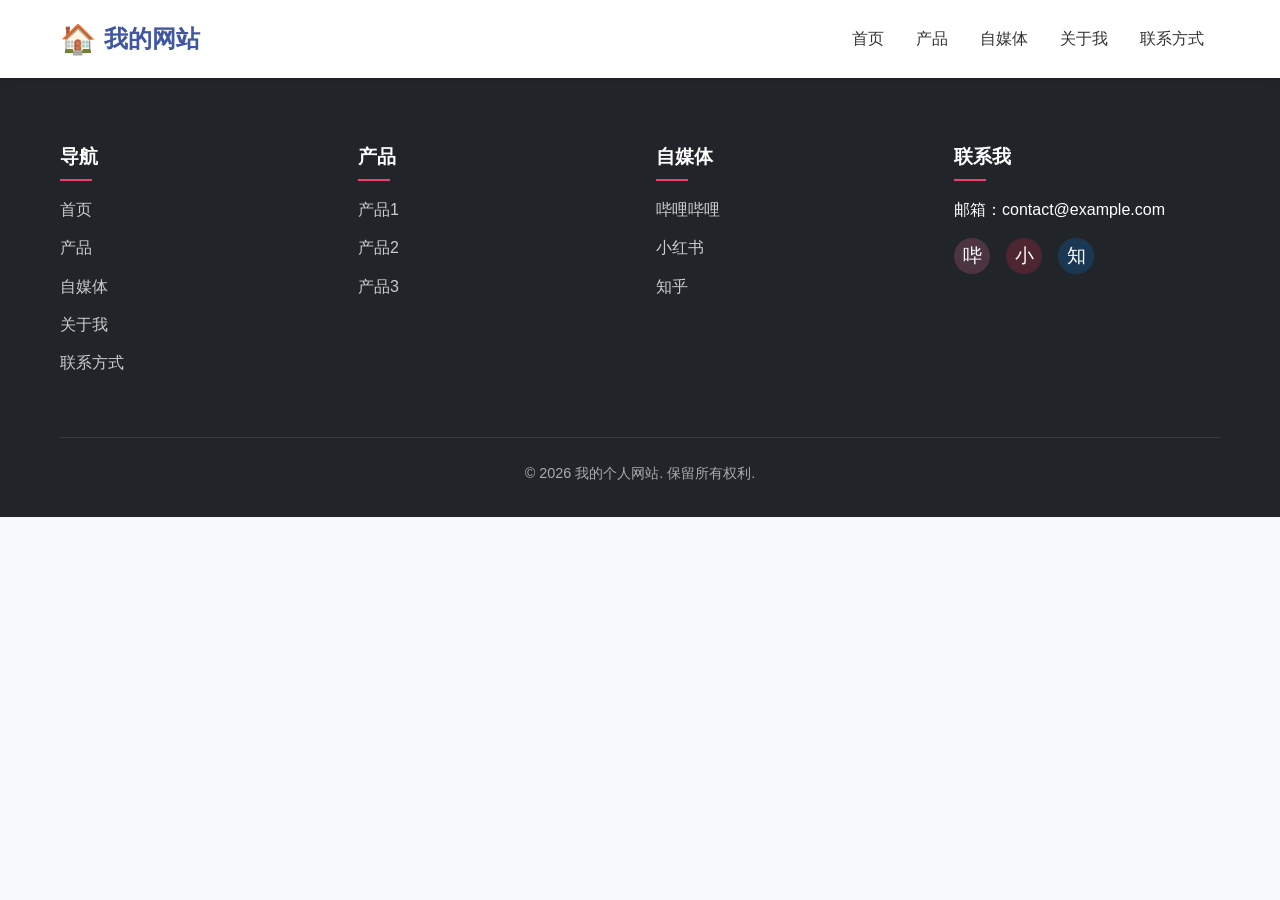
==== index.html @ 8c8548dc "Initial commit" ====
<!DOCTYPE html>
<html lang="zh-CN">
<head>
  <meta charset="UTF-8">
  <meta name="viewport" content="width=device-width, initial-scale=1.0">
  <title>我的个人网站</title>
  <meta name="description" content="展示个人作品与媒体账号的个人网站">
  <link rel="icon" type="image/svg+xml" href="/favicon.svg">
  <script type="module" crossorigin src="/assets/index-e4c74924.js"></script>
  <link rel="stylesheet" href="/assets/index-e1a9f6fd.css">
</head>
<body>
  <div id="root"></div>
  
</body>
</html>
---- assets/index-e1a9f6fd.css ----
:root{--primary-color: #4056A1;--primary-color-dark: #3348a0;--secondary-color: #F13C6E;--secondary-color-dark: #d92e5a;--accent-color: #F18F01;--text-color: #333333;--light-color: #F8F9FA;--dark-color: #212529;--transition: all .3s ease}*{margin:0;padding:0;box-sizing:border-box}body{font-family:-apple-system,BlinkMacSystemFont,PingFang SC,Helvetica Neue,Helvetica,Arial,sans-serif;color:var(--text-color);line-height:1.6;background-color:var(--light-color)}a{text-decoration:none;color:var(--primary-color);transition:var(--transition)}a:hover{color:var(--secondary-color)}.container{max-width:1200px;margin:0 auto;padding:0 20px}.btn{display:inline-block;padding:10px 20px;background-color:var(--primary-color);color:#fff;border:none;border-radius:4px;cursor:pointer;transition:var(--transition)}.btn:hover{background-color:var(--primary-color-dark)}.btn.btn-secondary{background-color:var(--secondary-color)}.btn.btn-secondary:hover{background-color:var(--secondary-color-dark)}.section{padding:80px 0}.section-title{font-size:2.5rem;margin-bottom:40px;text-align:center;color:var(--primary-color)}@media (max-width: 768px){.section{padding:50px 0}.section-title{font-size:2rem}}
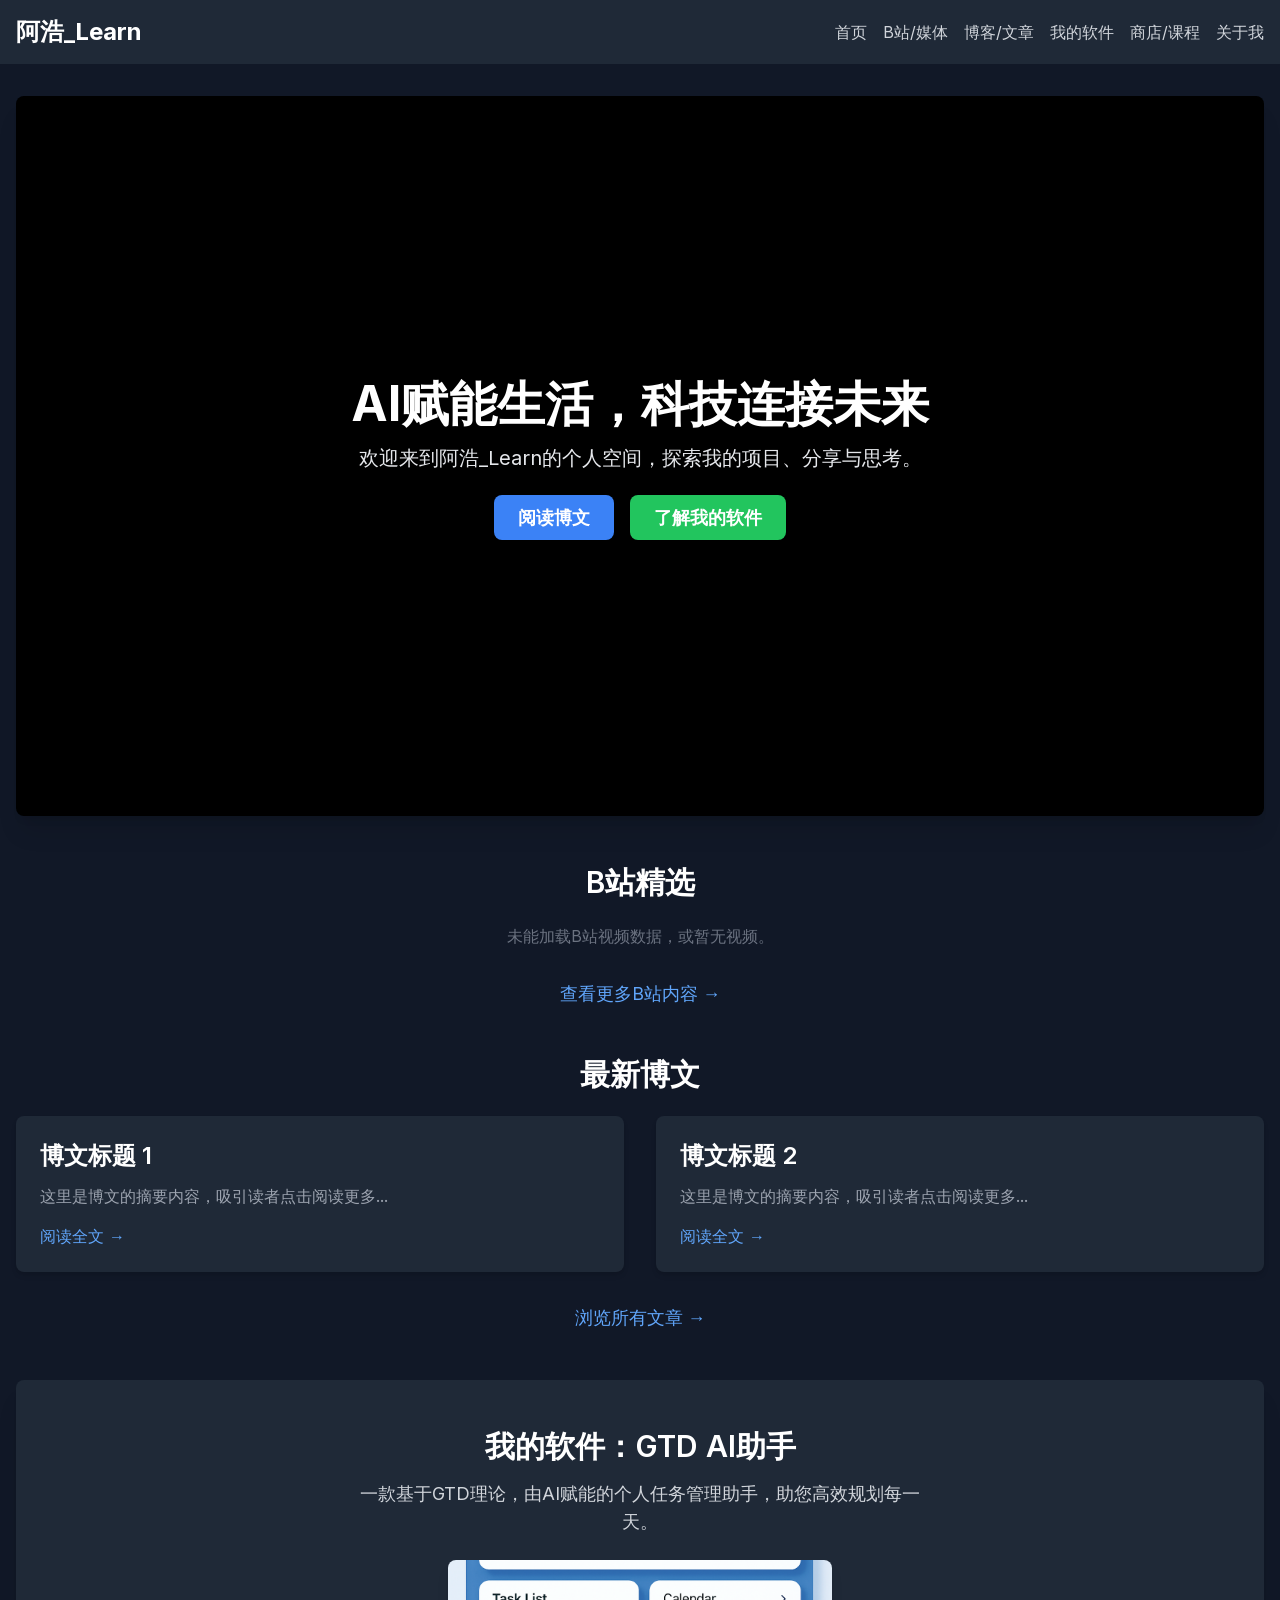
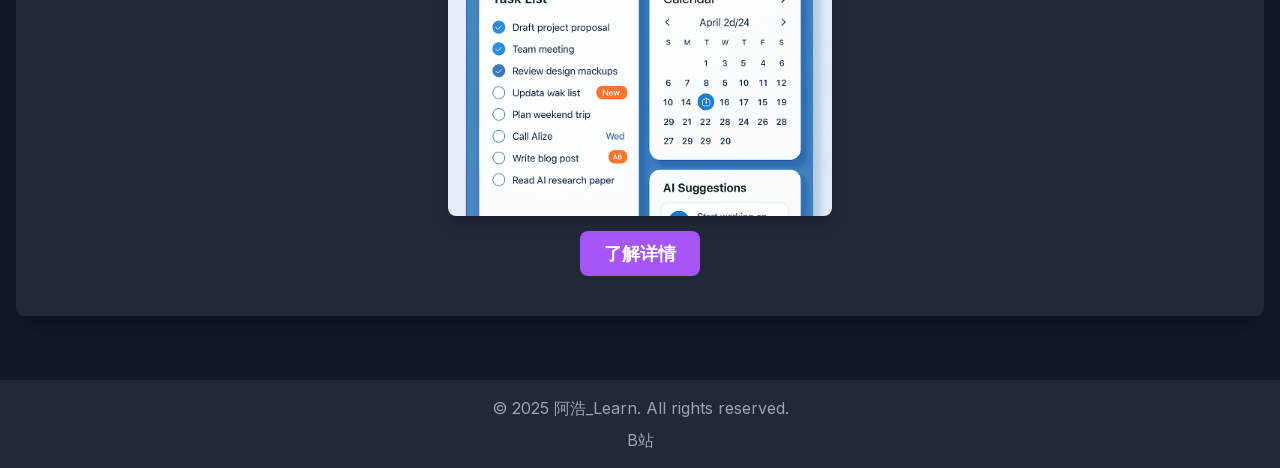
==== commit 6f45ae9e: "Deploy updated personal website - 2025-05-14 01:30:00" ====
--- a/index.html
+++ b/index.html
@@ -1,16 +1 @@
-<!DOCTYPE html>
-<html lang="zh-CN">
-<head>
-  <meta charset="UTF-8">
-  <meta name="viewport" content="width=device-width, initial-scale=1.0">
-  <title>我的个人网站</title>
-  <meta name="description" content="展示个人作品与媒体账号的个人网站">
-  <link rel="icon" type="image/svg+xml" href="/favicon.svg">
-  <script type="module" crossorigin src="/assets/index-e4c74924.js"></script>
-  <link rel="stylesheet" href="/assets/index-e1a9f6fd.css">
-</head>
-<body>
-  <div id="root"></div>
-  
-</body>
-</html> +<!DOCTYPE html><html lang="zh-CN"><head><meta charSet="utf-8"/><meta name="viewport" content="width=device-width, initial-scale=1"/><link rel="preload" href="/_next/static/media/a34f9d1faa5f3315-s.p.woff2" as="font" crossorigin="" type="font/woff2"/><link rel="stylesheet" href="/_next/static/css/b08cdc8dbea40e16.css" data-precedence="next"/><link rel="preload" as="script" fetchPriority="low" href="/_next/static/chunks/webpack-dff0b5a355df2fd5.js"/><script src="/_next/static/chunks/ebe977ba-e4c408354d110c1b.js" async=""></script><script src="/_next/static/chunks/411-0ff63d061404826c.js" async=""></script><script src="/_next/static/chunks/main-app-44965b721586fa62.js" async=""></script><script src="/_next/static/chunks/612-c23a4a11d48ba472.js" async=""></script><script src="/_next/static/chunks/397-1b0a3c09056c58c5.js" async=""></script><script src="/_next/static/chunks/app/page-85545e90edfeb606.js" async=""></script><meta name="next-size-adjust" content=""/><title>阿浩_Learn 的个人网站</title><meta name="description" content="AI赋能生活，科技连接未来"/><link rel="icon" href="/favicon.ico" type="image/x-icon" sizes="16x16"/><script src="/_next/static/chunks/polyfills-42372ed130431b0a.js" noModule=""></script></head><body class="__className_d65c78 bg-gray-900 text-white"><nav class="bg-gray-800 p-4 sticky top-0 z-50"><div class="container mx-auto flex justify-between items-center"><a class="text-2xl font-bold text-white" href="/">阿浩_Learn</a><div class="space-x-4"><a class="text-gray-300 hover:text-white" href="/">首页</a><a class="text-gray-300 hover:text-white" href="/bilibili">B站/媒体</a><a class="text-gray-300 hover:text-white" href="/blog">博客/文章</a><a class="text-gray-300 hover:text-white" href="/software">我的软件</a><a class="text-gray-300 hover:text-white" href="/store">商店/课程</a><a class="text-gray-300 hover:text-white" href="/about">关于我</a></div></div></nav><main class="min-h-screen"><div class="container mx-auto px-4 py-8"><section class="relative h-[60vh] md:h-[80vh] flex items-center justify-center text-center bg-black rounded-lg shadow-xl mb-12 overflow-hidden"><video autoPlay="" loop="" muted="" playsInline="" class="absolute z-0 w-auto min-w-full min-h-full max-w-none opacity-50"><source src="/videos/hero-video.mp4" type="video/mp4"/>Your browser does not support the video tag.</video><div class="relative z-10 p-8"><h1 class="text-5xl font-bold mb-4 text-white">AI赋能生活，科技连接未来</h1><p class="text-xl text-gray-200 mb-8">欢迎来到阿浩_Learn的个人空间，探索我的项目、分享与思考。</p><div class="space-x-4"><a class="bg-blue-500 hover:bg-blue-600 text-white font-bold py-3 px-6 rounded-lg text-lg" href="/blog">阅读博文</a><a class="bg-green-500 hover:bg-green-600 text-white font-bold py-3 px-6 rounded-lg text-lg" href="/software">了解我的软件</a></div></div></section><section class="mb-12"><h2 class="text-3xl font-semibold mb-6 text-center">B站精选</h2><p class="text-center text-gray-500">未能加载B站视频数据，或暂无视频。</p><div class="text-center mt-8"><a class="text-lg text-blue-400 hover:text-blue-300" href="/bilibili">查看更多B站内容 →</a></div></section><section class="mb-12"><h2 class="text-3xl font-semibold mb-6 text-center">最新博文</h2><div class="grid grid-cols-1 md:grid-cols-2 gap-8"><div class="bg-gray-800 p-6 rounded-lg shadow-md"><h3 class="text-2xl font-semibold mb-3">博文标题 <!-- -->1</h3><p class="text-gray-400 mb-4">这里是博文的摘要内容，吸引读者点击阅读更多...</p><a class="text-blue-400 hover:text-blue-300" href="#">阅读全文 →</a></div><div class="bg-gray-800 p-6 rounded-lg shadow-md"><h3 class="text-2xl font-semibold mb-3">博文标题 <!-- -->2</h3><p class="text-gray-400 mb-4">这里是博文的摘要内容，吸引读者点击阅读更多...</p><a class="text-blue-400 hover:text-blue-300" href="#">阅读全文 →</a></div></div><div class="text-center mt-8"><a class="text-lg text-blue-400 hover:text-blue-300" href="/blog">浏览所有文章 →</a></div></section><section class="py-12 bg-gray-800 rounded-lg shadow-xl"><div class="container mx-auto px-4 text-center"><h2 class="text-3xl font-semibold mb-4">我的软件：GTD AI助手</h2><p class="text-lg text-gray-300 mb-6 max-w-xl mx-auto">一款基于GTD理论，由AI赋能的个人任务管理助手，助您高效规划每一天。</p><div class="w-full max-w-sm mx-auto h-64 relative rounded-lg overflow-hidden mb-6 shadow-lg"><img alt="GTD AI 助手 UI概念图" loading="lazy" decoding="async" data-nimg="fill" style="position:absolute;height:100%;width:100%;left:0;top:0;right:0;bottom:0;object-fit:cover;color:transparent" src="/images/software/gtd-ai-ui-concept.png"/></div><a class="bg-purple-500 hover:bg-purple-600 text-white font-bold py-3 px-6 rounded-lg text-lg" href="/software">了解详情</a></div></section></div></main><footer class="bg-gray-800 p-4 mt-8"><div class="container mx-auto text-center text-gray-400"><p>© <!-- -->2025<!-- --> 阿浩_Learn. All rights reserved.</p><p class="mt-2"><a href="https://space.bilibili.com/24543451" target="_blank" rel="noopener noreferrer" class="hover:text-white">B站</a></p></div></footer><script src="/_next/static/chunks/webpack-dff0b5a355df2fd5.js" async=""></script><script>(self.__next_f=self.__next_f||[]).push([0])</script><script>self.__next_f.push([1,"1:\"$Sreact.fragment\"\n2:I[4612,[\"612\",\"static/chunks/612-c23a4a11d48ba472.js\",\"397\",\"static/chunks/397-1b0a3c09056c58c5.js\",\"974\",\"static/chunks/app/page-85545e90edfeb606.js\"],\"\"]\n3:I[9729,[],\"\"]\n4:I[9829,[],\"\"]\n6:I[5358,[],\"OutletBoundary\"]\n8:I[5358,[],\"MetadataBoundary\"]\na:I[5358,[],\"ViewportBoundary\"]\nc:I[672,[],\"\"]\n:HL[\"/_next/static/media/a34f9d1faa5f3315-s.p.woff2\",\"font\",{\"crossOrigin\":\"\",\"type\":\"font/woff2\"}]\n:HL[\"/_next/static/css/b08cdc8dbea40e16.css\",\"style\"]\n"])</script><script>self.__next_f.push([1,"0:{\"P\":null,\"b\":\"TVpWMwFgQQCjz7j8eUDj5\",\"p\":\"\",\"c\":[\"\",\"\"],\"i\":false,\"f\":[[[\"\",{\"children\":[\"__PAGE__\",{}]},\"$undefined\",\"$undefined\",true],[\"\",[\"$\",\"$1\",\"c\",{\"children\":[[[\"$\",\"link\",\"0\",{\"rel\":\"stylesheet\",\"href\":\"/_next/static/css/b08cdc8dbea40e16.css\",\"precedence\":\"next\",\"crossOrigin\":\"$undefined\",\"nonce\":\"$undefined\"}]],[\"$\",\"html\",null,{\"lang\":\"zh-CN\",\"children\":[\"$\",\"body\",null,{\"className\":\"__className_d65c78 bg-gray-900 text-white\",\"children\":[[\"$\",\"nav\",null,{\"className\":\"bg-gray-800 p-4 sticky top-0 z-50\",\"children\":[\"$\",\"div\",null,{\"className\":\"container mx-auto flex justify-between items-center\",\"children\":[[\"$\",\"$L2\",null,{\"href\":\"/\",\"className\":\"text-2xl font-bold text-white\",\"children\":\"阿浩_Learn\"}],[\"$\",\"div\",null,{\"className\":\"space-x-4\",\"children\":[[\"$\",\"$L2\",null,{\"href\":\"/\",\"className\":\"text-gray-300 hover:text-white\",\"children\":\"首页\"}],[\"$\",\"$L2\",null,{\"href\":\"/bilibili\",\"className\":\"text-gray-300 hover:text-white\",\"children\":\"B站/媒体\"}],[\"$\",\"$L2\",null,{\"href\":\"/blog\",\"className\":\"text-gray-300 hover:text-white\",\"children\":\"博客/文章\"}],[\"$\",\"$L2\",null,{\"href\":\"/software\",\"className\":\"text-gray-300 hover:text-white\",\"children\":\"我的软件\"}],[\"$\",\"$L2\",null,{\"href\":\"/store\",\"className\":\"text-gray-300 hover:text-white\",\"children\":\"商店/课程\"}],[\"$\",\"$L2\",null,{\"href\":\"/about\",\"className\":\"text-gray-300 hover:text-white\",\"children\":\"关于我\"}]]}]]}]}],[\"$\",\"main\",null,{\"className\":\"min-h-screen\",\"children\":[\"$\",\"$L3\",null,{\"parallelRouterKey\":\"children\",\"segmentPath\":[\"children\"],\"error\":\"$undefined\",\"errorStyles\":\"$undefined\",\"errorScripts\":\"$undefined\",\"template\":[\"$\",\"$L4\",null,{}],\"templateStyles\":\"$undefined\",\"templateScripts\":\"$undefined\",\"notFound\":[[],[[\"$\",\"title\",null,{\"children\":\"404: This page could not be found.\"}],[\"$\",\"div\",null,{\"style\":{\"fontFamily\":\"system-ui,\\\"Segoe UI\\\",Roboto,Helvetica,Arial,sans-serif,\\\"Apple Color Emoji\\\",\\\"Segoe UI Emoji\\\"\",\"height\":\"100vh\",\"textAlign\":\"center\",\"display\":\"flex\",\"flexDirection\":\"column\",\"alignItems\":\"center\",\"justifyContent\":\"center\"},\"children\":[\"$\",\"div\",null,{\"children\":[[\"$\",\"style\",null,{\"dangerouslySetInnerHTML\":{\"__html\":\"body{color:#000;background:#fff;margin:0}.next-error-h1{border-right:1px solid rgba(0,0,0,.3)}@media (prefers-color-scheme:dark){body{color:#fff;background:#000}.next-error-h1{border-right:1px solid rgba(255,255,255,.3)}}\"}}],[\"$\",\"h1\",null,{\"className\":\"next-error-h1\",\"style\":{\"display\":\"inline-block\",\"margin\":\"0 20px 0 0\",\"padding\":\"0 23px 0 0\",\"fontSize\":24,\"fontWeight\":500,\"verticalAlign\":\"top\",\"lineHeight\":\"49px\"},\"children\":404}],[\"$\",\"div\",null,{\"style\":{\"display\":\"inline-block\"},\"children\":[\"$\",\"h2\",null,{\"style\":{\"fontSize\":14,\"fontWeight\":400,\"lineHeight\":\"49px\",\"margin\":0},\"children\":\"This page could not be found.\"}]}]]}]}]]],\"forbidden\":\"$undefined\",\"unauthorized\":\"$undefined\"}]}],[\"$\",\"footer\",null,{\"className\":\"bg-gray-800 p-4 mt-8\",\"children\":[\"$\",\"div\",null,{\"className\":\"container mx-auto text-center text-gray-400\",\"children\":[[\"$\",\"p\",null,{\"children\":[\"© \",2025,\" 阿浩_Learn. All rights reserved.\"]}],[\"$\",\"p\",null,{\"className\":\"mt-2\",\"children\":[\"$\",\"a\",null,{\"href\":\"https://space.bilibili.com/24543451\",\"target\":\"_blank\",\"rel\":\"noopener noreferrer\",\"className\":\"hover:text-white\",\"children\":\"B站\"}]}]]}]}]]}]}]]}],{\"children\":[\"__PAGE__\",[\"$\",\"$1\",\"c\",{\"children\":[\"$L5\",null,[\"$\",\"$L6\",null,{\"children\":\"$L7\"}]]}],{},null,false]},null,false],[\"$\",\"$1\",\"h\",{\"children\":[null,[\"$\",\"$1\",\"vHArq6VvV_4i2s9Mr7Ov2\",{\"children\":[[\"$\",\"$L8\",null,{\"children\":\"$L9\"}],[\"$\",\"$La\",null,{\"children\":\"$Lb\"}],[\"$\",\"meta\",null,{\"name\":\"next-size-adjust\",\"content\":\"\"}]]}]]}],false]],\"m\":\"$undefined\",\"G\":[\"$c\",\"$undefined\"],\"s\":false,\"S\":true}\n"])</script><script>self.__next_f.push([1,"b:[[\"$\",\"meta\",\"0\",{\"name\":\"viewport\",\"content\":\"width=device-width, initial-scale=1\"}]]\n9:[[\"$\",\"meta\",\"0\",{\"charSet\":\"utf-8\"}],[\"$\",\"title\",\"1\",{\"children\":\"阿浩_Learn 的个人网站\"}],[\"$\",\"meta\",\"2\",{\"name\":\"description\",\"content\":\"AI赋能生活，科技连接未来\"}],[\"$\",\"link\",\"3\",{\"rel\":\"icon\",\"href\":\"/favicon.ico\",\"type\":\"image/x-icon\",\"sizes\":\"16x16\"}]]\n"])</script><script>self.__next_f.push([1,"7:null\n"])</script><script>self.__next_f.push([1,"d:I[3397,[\"612\",\"static/chunks/612-c23a4a11d48ba472.js\",\"397\",\"static/chunks/397-1b0a3c09056c58c5.js\",\"974\",\"static/chunks/app/page-85545e90edfeb606.js\"],\"Image\"]\n"])</script><script>self.__next_f.push([1,"5:[\"$\",\"div\",null,{\"className\":\"container mx-auto px-4 py-8\",\"children\":[[\"$\",\"section\",null,{\"className\":\"relative h-[60vh] md:h-[80vh] flex items-center justify-center text-center bg-black rounded-lg shadow-xl mb-12 overflow-hidden\",\"children\":[[\"$\",\"video\",null,{\"autoPlay\":true,\"loop\":true,\"muted\":true,\"playsInline\":true,\"className\":\"absolute z-0 w-auto min-w-full min-h-full max-w-none opacity-50\",\"children\":[[\"$\",\"source\",null,{\"src\":\"/videos/hero-video.mp4\",\"type\":\"video/mp4\"}],\"Your browser does not support the video tag.\"]}],[\"$\",\"div\",null,{\"className\":\"relative z-10 p-8\",\"children\":[[\"$\",\"h1\",null,{\"className\":\"text-5xl font-bold mb-4 text-white\",\"children\":\"AI赋能生活，科技连接未来\"}],[\"$\",\"p\",null,{\"className\":\"text-xl text-gray-200 mb-8\",\"children\":\"欢迎来到阿浩_Learn的个人空间，探索我的项目、分享与思考。\"}],[\"$\",\"div\",null,{\"className\":\"space-x-4\",\"children\":[[\"$\",\"$L2\",null,{\"href\":\"/blog\",\"className\":\"bg-blue-500 hover:bg-blue-600 text-white font-bold py-3 px-6 rounded-lg text-lg\",\"children\":\"阅读博文\"}],[\"$\",\"$L2\",null,{\"href\":\"/software\",\"className\":\"bg-green-500 hover:bg-green-600 text-white font-bold py-3 px-6 rounded-lg text-lg\",\"children\":\"了解我的软件\"}]]}]]}]]}],[\"$\",\"section\",null,{\"className\":\"mb-12\",\"children\":[[\"$\",\"h2\",null,{\"className\":\"text-3xl font-semibold mb-6 text-center\",\"children\":\"B站精选\"}],[\"$\",\"p\",null,{\"className\":\"text-center text-gray-500\",\"children\":\"未能加载B站视频数据，或暂无视频。\"}],[\"$\",\"div\",null,{\"className\":\"text-center mt-8\",\"children\":[\"$\",\"$L2\",null,{\"href\":\"/bilibili\",\"className\":\"text-lg text-blue-400 hover:text-blue-300\",\"children\":\"查看更多B站内容 →\"}]}]]}],[\"$\",\"section\",null,{\"className\":\"mb-12\",\"children\":[[\"$\",\"h2\",null,{\"className\":\"text-3xl font-semibold mb-6 text-center\",\"children\":\"最新博文\"}],[\"$\",\"div\",null,{\"className\":\"grid grid-cols-1 md:grid-cols-2 gap-8\",\"children\":[[\"$\",\"div\",\"1\",{\"className\":\"bg-gray-800 p-6 rounded-lg shadow-md\",\"children\":[[\"$\",\"h3\",null,{\"className\":\"text-2xl font-semibold mb-3\",\"children\":[\"博文标题 \",1]}],[\"$\",\"p\",null,{\"className\":\"text-gray-400 mb-4\",\"children\":\"这里是博文的摘要内容，吸引读者点击阅读更多...\"}],[\"$\",\"$L2\",null,{\"href\":\"#\",\"className\":\"text-blue-400 hover:text-blue-300\",\"children\":\"阅读全文 →\"}]]}],[\"$\",\"div\",\"2\",{\"className\":\"bg-gray-800 p-6 rounded-lg shadow-md\",\"children\":[[\"$\",\"h3\",null,{\"className\":\"text-2xl font-semibold mb-3\",\"children\":[\"博文标题 \",2]}],[\"$\",\"p\",null,{\"className\":\"text-gray-400 mb-4\",\"children\":\"这里是博文的摘要内容，吸引读者点击阅读更多...\"}],[\"$\",\"$L2\",null,{\"href\":\"#\",\"className\":\"text-blue-400 hover:text-blue-300\",\"children\":\"阅读全文 →\"}]]}]]}],[\"$\",\"div\",null,{\"className\":\"text-center mt-8\",\"children\":[\"$\",\"$L2\",null,{\"href\":\"/blog\",\"className\":\"text-lg text-blue-400 hover:text-blue-300\",\"children\":\"浏览所有文章 →\"}]}]]}],[\"$\",\"section\",null,{\"className\":\"py-12 bg-gray-800 rounded-lg shadow-xl\",\"children\":[\"$\",\"div\",null,{\"className\":\"container mx-auto px-4 text-center\",\"children\":[[\"$\",\"h2\",null,{\"className\":\"text-3xl font-semibold mb-4\",\"children\":\"我的软件：GTD AI助手\"}],[\"$\",\"p\",null,{\"className\":\"text-lg text-gray-300 mb-6 max-w-xl mx-auto\",\"children\":\"一款基于GTD理论，由AI赋能的个人任务管理助手，助您高效规划每一天。\"}],[\"$\",\"div\",null,{\"className\":\"w-full max-w-sm mx-auto h-64 relative rounded-lg overflow-hidden mb-6 shadow-lg\",\"children\":[\"$\",\"$Ld\",null,{\"src\":\"/images/software/gtd-ai-ui-concept.png\",\"alt\":\"GTD AI 助手 UI概念图\",\"layout\":\"fill\",\"objectFit\":\"cover\"}]}],[\"$\",\"$L2\",null,{\"href\":\"/software\",\"className\":\"bg-purple-500 hover:bg-purple-600 text-white font-bold py-3 px-6 rounded-lg text-lg\",\"children\":\"了解详情\"}]]}]}]]}]\n"])</script></body></html>
--- a/_next/static/css/b08cdc8dbea40e16.css
+++ b/_next/static/css/b08cdc8dbea40e16.css
@@ -0,0 +1,3 @@
+@font-face{font-family:Inter;font-style:normal;font-weight:100 900;font-display:swap;src:url(/_next/static/media/55c55f0601d81cf3-s.woff2) format("woff2");unicode-range:u+0460-052f,u+1c80-1c8a,u+20b4,u+2de0-2dff,u+a640-a69f,u+fe2e-fe2f}@font-face{font-family:Inter;font-style:normal;font-weight:100 900;font-display:swap;src:url(/_next/static/media/26a46d62cd723877-s.woff2) format("woff2");unicode-range:u+0301,u+0400-045f,u+0490-0491,u+04b0-04b1,u+2116}@font-face{font-family:Inter;font-style:normal;font-weight:100 900;font-display:swap;src:url(/_next/static/media/97e0cb1ae144a2a9-s.woff2) format("woff2");unicode-range:u+1f??}@font-face{font-family:Inter;font-style:normal;font-weight:100 900;font-display:swap;src:url(/_next/static/media/581909926a08bbc8-s.woff2) format("woff2");unicode-range:u+0370-0377,u+037a-037f,u+0384-038a,u+038c,u+038e-03a1,u+03a3-03ff}@font-face{font-family:Inter;font-style:normal;font-weight:100 900;font-display:swap;src:url(/_next/static/media/df0a9ae256c0569c-s.woff2) format("woff2");unicode-range:u+0102-0103,u+0110-0111,u+0128-0129,u+0168-0169,u+01a0-01a1,u+01af-01b0,u+0300-0301,u+0303-0304,u+0308-0309,u+0323,u+0329,u+1ea0-1ef9,u+20ab}@font-face{font-family:Inter;font-style:normal;font-weight:100 900;font-display:swap;src:url(/_next/static/media/6d93bde91c0c2823-s.woff2) format("woff2");unicode-range:u+0100-02ba,u+02bd-02c5,u+02c7-02cc,u+02ce-02d7,u+02dd-02ff,u+0304,u+0308,u+0329,u+1d00-1dbf,u+1e00-1e9f,u+1ef2-1eff,u+2020,u+20a0-20ab,u+20ad-20c0,u+2113,u+2c60-2c7f,u+a720-a7ff}@font-face{font-family:Inter;font-style:normal;font-weight:100 900;font-display:swap;src:url(/_next/static/media/a34f9d1faa5f3315-s.p.woff2) format("woff2");unicode-range:u+00??,u+0131,u+0152-0153,u+02bb-02bc,u+02c6,u+02da,u+02dc,u+0304,u+0308,u+0329,u+2000-206f,u+20ac,u+2122,u+2191,u+2193,u+2212,u+2215,u+feff,u+fffd}@font-face{font-family:Inter Fallback;src:local("Arial");ascent-override:90.44%;descent-override:22.52%;line-gap-override:0.00%;size-adjust:107.12%}.__className_d65c78{font-family:Inter,Inter Fallback;font-style:normal}*,:after,:before{--tw-border-spacing-x:0;--tw-border-spacing-y:0;--tw-translate-x:0;--tw-translate-y:0;--tw-rotate:0;--tw-skew-x:0;--tw-skew-y:0;--tw-scale-x:1;--tw-scale-y:1;--tw-pan-x: ;--tw-pan-y: ;--tw-pinch-zoom: ;--tw-scroll-snap-strictness:proximity;--tw-gradient-from-position: ;--tw-gradient-via-position: ;--tw-gradient-to-position: ;--tw-ordinal: ;--tw-slashed-zero: ;--tw-numeric-figure: ;--tw-numeric-spacing: ;--tw-numeric-fraction: ;--tw-ring-inset: ;--tw-ring-offset-width:0px;--tw-ring-offset-color:#fff;--tw-ring-color:rgba(59,130,246,.5);--tw-ring-offset-shadow:0 0 #0000;--tw-ring-shadow:0 0 #0000;--tw-shadow:0 0 #0000;--tw-shadow-colored:0 0 #0000;--tw-blur: ;--tw-brightness: ;--tw-contrast: ;--tw-grayscale: ;--tw-hue-rotate: ;--tw-invert: ;--tw-saturate: ;--tw-sepia: ;--tw-drop-shadow: ;--tw-backdrop-blur: ;--tw-backdrop-brightness: ;--tw-backdrop-contrast: ;--tw-backdrop-grayscale: ;--tw-backdrop-hue-rotate: ;--tw-backdrop-invert: ;--tw-backdrop-opacity: ;--tw-backdrop-saturate: ;--tw-backdrop-sepia: ;--tw-contain-size: ;--tw-contain-layout: ;--tw-contain-paint: ;--tw-contain-style: }::backdrop{--tw-border-spacing-x:0;--tw-border-spacing-y:0;--tw-translate-x:0;--tw-translate-y:0;--tw-rotate:0;--tw-skew-x:0;--tw-skew-y:0;--tw-scale-x:1;--tw-scale-y:1;--tw-pan-x: ;--tw-pan-y: ;--tw-pinch-zoom: ;--tw-scroll-snap-strictness:proximity;--tw-gradient-from-position: ;--tw-gradient-via-position: ;--tw-gradient-to-position: ;--tw-ordinal: ;--tw-slashed-zero: ;--tw-numeric-figure: ;--tw-numeric-spacing: ;--tw-numeric-fraction: ;--tw-ring-inset: ;--tw-ring-offset-width:0px;--tw-ring-offset-color:#fff;--tw-ring-color:rgba(59,130,246,.5);--tw-ring-offset-shadow:0 0 #0000;--tw-ring-shadow:0 0 #0000;--tw-shadow:0 0 #0000;--tw-shadow-colored:0 0 #0000;--tw-blur: ;--tw-brightness: ;--tw-contrast: ;--tw-grayscale: ;--tw-hue-rotate: ;--tw-invert: ;--tw-saturate: ;--tw-sepia: ;--tw-drop-shadow: ;--tw-backdrop-blur: ;--tw-backdrop-brightness: ;--tw-backdrop-contrast: ;--tw-backdrop-grayscale: ;--tw-backdrop-hue-rotate: ;--tw-backdrop-invert: ;--tw-backdrop-opacity: ;--tw-backdrop-saturate: ;--tw-backdrop-sepia: ;--tw-contain-size: ;--tw-contain-layout: ;--tw-contain-paint: ;--tw-contain-style: }/*
+! tailwindcss v3.4.17 | MIT License | https://tailwindcss.com
+*/*,:after,:before{box-sizing:border-box;border:0 solid #e5e7eb}:after,:before{--tw-content:""}:host,html{line-height:1.5;-webkit-text-size-adjust:100%;-moz-tab-size:4;tab-size:4;font-family:ui-sans-serif,system-ui,sans-serif,Apple Color Emoji,Segoe UI Emoji,Segoe UI Symbol,Noto Color Emoji;font-feature-settings:normal;font-variation-settings:normal;-webkit-tap-highlight-color:transparent}body{margin:0;line-height:inherit}hr{height:0;color:inherit;border-top-width:1px}abbr:where([title]){text-decoration:underline dotted}h1,h2,h3,h4,h5,h6{font-size:inherit;font-weight:inherit}a{color:inherit;text-decoration:inherit}b,strong{font-weight:bolder}code,kbd,pre,samp{font-family:ui-monospace,SFMono-Regular,Menlo,Monaco,Consolas,Liberation Mono,Courier New,monospace;font-feature-settings:normal;font-variation-settings:normal;font-size:1em}small{font-size:80%}sub,sup{font-size:75%;line-height:0;position:relative;vertical-align:baseline}sub{bottom:-.25em}sup{top:-.5em}table{text-indent:0;border-color:inherit;border-collapse:collapse}button,input,optgroup,select,textarea{font-family:inherit;font-feature-settings:inherit;font-variation-settings:inherit;font-size:100%;font-weight:inherit;line-height:inherit;letter-spacing:inherit;color:inherit;margin:0;padding:0}button,select{text-transform:none}button,input:where([type=button]),input:where([type=reset]),input:where([type=submit]){-webkit-appearance:button;background-color:transparent;background-image:none}:-moz-focusring{outline:auto}:-moz-ui-invalid{box-shadow:none}progress{vertical-align:baseline}::-webkit-inner-spin-button,::-webkit-outer-spin-button{height:auto}[type=search]{-webkit-appearance:textfield;outline-offset:-2px}::-webkit-search-decoration{-webkit-appearance:none}::-webkit-file-upload-button{-webkit-appearance:button;font:inherit}summary{display:list-item}blockquote,dd,dl,figure,h1,h2,h3,h4,h5,h6,hr,p,pre{margin:0}fieldset{margin:0}fieldset,legend{padding:0}menu,ol,ul{list-style:none;margin:0;padding:0}dialog{padding:0}textarea{resize:vertical}input::placeholder,textarea::placeholder{opacity:1;color:#9ca3af}[role=button],button{cursor:pointer}:disabled{cursor:default}audio,canvas,embed,iframe,img,object,svg,video{display:block;vertical-align:middle}img,video{max-width:100%;height:auto}[hidden]:where(:not([hidden=until-found])){display:none}:root{--radius:0.5rem;--sidebar-background:0 0% 98%;--sidebar-foreground:240 5.3% 26.1%;--sidebar-primary:240 5.9% 10%;--sidebar-primary-foreground:0 0% 98%;--sidebar-accent:240 4.8% 95.9%;--sidebar-accent-foreground:240 5.9% 10%;--sidebar-border:220 13% 91%;--sidebar-ring:217.2 91.2% 59.8%;--background:0 0% 100%;--foreground:222.2 84% 4.9%;--card:0 0% 100%;--card-foreground:222.2 84% 4.9%;--popover:0 0% 100%;--popover-foreground:222.2 84% 4.9%;--primary:222.2 47.4% 11.2%;--primary-foreground:210 40% 98%;--secondary:210 40% 96.1%;--secondary-foreground:222.2 47.4% 11.2%;--muted:210 40% 96.1%;--muted-foreground:215.4 16.3% 46.9%;--accent:210 40% 96.1%;--accent-foreground:222.2 47.4% 11.2%;--destructive:0 84.2% 60.2%;--destructive-foreground:210 40% 98%;--border:214.3 31.8% 91.4%;--input:214.3 31.8% 91.4%;--ring:222.2 84% 4.9%;--chart-1:12 76% 61%;--chart-2:173 58% 39%;--chart-3:197 37% 24%;--chart-4:43 74% 66%;--chart-5:27 87% 67%}.dark{--sidebar-background:240 5.9% 10%;--sidebar-foreground:240 4.8% 95.9%;--sidebar-primary:224.3 76.3% 48%;--sidebar-primary-foreground:0 0% 100%;--sidebar-accent:240 3.7% 15.9%;--sidebar-accent-foreground:240 4.8% 95.9%;--sidebar-border:240 3.7% 15.9%;--sidebar-ring:217.2 91.2% 59.8%;--background:222.2 84% 4.9%;--foreground:210 40% 98%;--card:222.2 84% 4.9%;--card-foreground:210 40% 98%;--popover:222.2 84% 4.9%;--popover-foreground:210 40% 98%;--primary:210 40% 98%;--primary-foreground:222.2 47.4% 11.2%;--secondary:217.2 32.6% 17.5%;--secondary-foreground:210 40% 98%;--muted:217.2 32.6% 17.5%;--muted-foreground:215 20.2% 65.1%;--accent:217.2 32.6% 17.5%;--accent-foreground:210 40% 98%;--destructive:0 62.8% 30.6%;--destructive-foreground:210 40% 98%;--border:217.2 32.6% 17.5%;--input:217.2 32.6% 17.5%;--ring:212.7 26.8% 83.9%;--chart-1:220 70% 50%;--chart-2:160 60% 45%;--chart-3:30 80% 55%;--chart-4:280 65% 60%;--chart-5:340 75% 55%}*{border-color:hsl(var(--border))}body{background-color:hsl(var(--background));color:hsl(var(--foreground))}.container{width:100%}@media (min-width:640px){.container{max-width:640px}}@media (min-width:768px){.container{max-width:768px}}@media (min-width:1024px){.container{max-width:1024px}}@media (min-width:1280px){.container{max-width:1280px}}@media (min-width:1536px){.container{max-width:1536px}}.sr-only{position:absolute;width:1px;height:1px;padding:0;margin:-1px;overflow:hidden;clip:rect(0,0,0,0);white-space:nowrap;border-width:0}.pointer-events-none{pointer-events:none}.pointer-events-auto{pointer-events:auto}.visible{visibility:visible}.invisible{visibility:hidden}.fixed{position:fixed}.absolute{position:absolute}.relative{position:relative}.sticky{position:sticky}.inset-0{inset:0}.inset-x-0{left:0;right:0}.inset-y-0{top:0;bottom:0}.-bottom-12{bottom:-3rem}.-left-12{left:-3rem}.-right-12{right:-3rem}.-top-12{top:-3rem}.bottom-0{bottom:0}.left-0{left:0}.left-1{left:.25rem}.left-1\/2{left:50%}.left-2{left:.5rem}.left-\[50\%\]{left:50%}.right-0{right:0}.right-1{right:.25rem}.right-2{right:.5rem}.right-3{right:.75rem}.right-4{right:1rem}.top-0{top:0}.top-1{top:.25rem}.top-1\.5{top:.375rem}.top-1\/2{top:50%}.top-3\.5{top:.875rem}.top-4{top:1rem}.top-\[1px\]{top:1px}.top-\[50\%\]{top:50%}.top-\[60\%\]{top:60%}.top-full{top:100%}.z-0{z-index:0}.z-10{z-index:10}.z-20{z-index:20}.z-50{z-index:50}.z-\[100\]{z-index:100}.z-\[1\]{z-index:1}.-mx-1{margin-left:-.25rem;margin-right:-.25rem}.mx-2{margin-left:.5rem;margin-right:.5rem}.mx-3\.5{margin-left:.875rem;margin-right:.875rem}.mx-auto{margin-left:auto;margin-right:auto}.my-0\.5{margin-top:.125rem;margin-bottom:.125rem}.my-1{margin-top:.25rem;margin-bottom:.25rem}.-ml-4{margin-left:-1rem}.-mt-4{margin-top:-1rem}.mb-1{margin-bottom:.25rem}.mb-10{margin-bottom:2.5rem}.mb-12{margin-bottom:3rem}.mb-16{margin-bottom:4rem}.mb-2{margin-bottom:.5rem}.mb-3{margin-bottom:.75rem}.mb-4{margin-bottom:1rem}.mb-6{margin-bottom:1.5rem}.mb-8{margin-bottom:2rem}.ml-0{margin-left:0}.ml-1{margin-left:.25rem}.ml-auto{margin-left:auto}.mr-2{margin-right:.5rem}.mt-1\.5{margin-top:.375rem}.mt-10{margin-top:2.5rem}.mt-12{margin-top:3rem}.mt-2{margin-top:.5rem}.mt-24{margin-top:6rem}.mt-3{margin-top:.75rem}.mt-4{margin-top:1rem}.mt-8{margin-top:2rem}.mt-auto{margin-top:auto}.block{display:block}.inline-block{display:inline-block}.flex{display:flex}.inline-flex{display:inline-flex}.table{display:table}.grid{display:grid}.hidden{display:none}.aspect-\[16\/9\]{aspect-ratio:16/9}.aspect-\[4\/3\]{aspect-ratio:4/3}.aspect-square{aspect-ratio:1/1}.aspect-video{aspect-ratio:16/9}.size-4{width:1rem;height:1rem}.h-1\.5{height:.375rem}.h-10{height:2.5rem}.h-12{height:3rem}.h-2{height:.5rem}.h-2\.5{height:.625rem}.h-3{height:.75rem}.h-3\.5{height:.875rem}.h-4{height:1rem}.h-48{height:12rem}.h-5{height:1.25rem}.h-64{height:16rem}.h-7{height:1.75rem}.h-8{height:2rem}.h-9{height:2.25rem}.h-\[1px\]{height:1px}.h-\[60vh\]{height:60vh}.h-\[var\(--radix-navigation-menu-viewport-height\)\]{height:var(--radix-navigation-menu-viewport-height)}.h-\[var\(--radix-select-trigger-height\)\]{height:var(--radix-select-trigger-height)}.h-auto{height:auto}.h-full{height:100%}.h-px{height:1px}.h-svh{height:100svh}.max-h-96{max-height:24rem}.max-h-\[300px\]{max-height:300px}.max-h-screen{max-height:100vh}.min-h-0{min-height:0}.min-h-\[60px\]{min-height:60px}.min-h-full{min-height:100%}.min-h-screen{min-height:100vh}.min-h-svh{min-height:100svh}.w-0{width:0}.w-1{width:.25rem}.w-10{width:2.5rem}.w-12{width:3rem}.w-2{width:.5rem}.w-2\.5{width:.625rem}.w-3{width:.75rem}.w-3\.5{width:.875rem}.w-3\/4{width:75%}.w-4{width:1rem}.w-48{width:12rem}.w-5{width:1.25rem}.w-64{width:16rem}.w-7{width:1.75rem}.w-72{width:18rem}.w-8{width:2rem}.w-9{width:2.25rem}.w-\[--sidebar-width\]{width:var(--sidebar-width)}.w-\[100px\]{width:100px}.w-\[1px\]{width:1px}.w-auto{width:auto}.w-full{width:100%}.w-max{width:max-content}.w-px{width:1px}.min-w-0{min-width:0}.min-w-10{min-width:2.5rem}.min-w-5{min-width:1.25rem}.min-w-8{min-width:2rem}.min-w-9{min-width:2.25rem}.min-w-\[12rem\]{min-width:12rem}.min-w-\[8rem\]{min-width:8rem}.min-w-\[var\(--radix-select-trigger-width\)\]{min-width:var(--radix-select-trigger-width)}.min-w-full{min-width:100%}.max-w-2xl{max-width:42rem}.max-w-\[--skeleton-width\]{max-width:var(--skeleton-width)}.max-w-lg{max-width:32rem}.max-w-max{max-width:max-content}.max-w-none{max-width:none}.max-w-sm{max-width:24rem}.max-w-xl{max-width:36rem}.flex-1{flex:1 1 0%}.shrink-0{flex-shrink:0}.flex-grow,.grow{flex-grow:1}.grow-0{flex-grow:0}.basis-full{flex-basis:100%}.caption-bottom{caption-side:bottom}.border-collapse{border-collapse:collapse}.-translate-x-1\/2{--tw-translate-x:-50%}.-translate-x-1\/2,.-translate-x-px{transform:translate(var(--tw-translate-x),var(--tw-translate-y)) rotate(var(--tw-rotate)) skewX(var(--tw-skew-x)) skewY(var(--tw-skew-y)) scaleX(var(--tw-scale-x)) scaleY(var(--tw-scale-y))}.-translate-x-px{--tw-translate-x:-1px}.-translate-y-1\/2{--tw-translate-y:-50%}.-translate-y-1\/2,.translate-x-\[-50\%\]{transform:translate(var(--tw-translate-x),var(--tw-translate-y)) rotate(var(--tw-rotate)) skewX(var(--tw-skew-x)) skewY(var(--tw-skew-y)) scaleX(var(--tw-scale-x)) scaleY(var(--tw-scale-y))}.translate-x-\[-50\%\]{--tw-translate-x:-50%}.translate-x-px{--tw-translate-x:1px}.translate-x-px,.translate-y-\[-50\%\]{transform:translate(var(--tw-translate-x),var(--tw-translate-y)) rotate(var(--tw-rotate)) skewX(var(--tw-skew-x)) skewY(var(--tw-skew-y)) scaleX(var(--tw-scale-x)) scaleY(var(--tw-scale-y))}.translate-y-\[-50\%\]{--tw-translate-y:-50%}.rotate-45{--tw-rotate:45deg}.rotate-45,.rotate-90{transform:translate(var(--tw-translate-x),var(--tw-translate-y)) rotate(var(--tw-rotate)) skewX(var(--tw-skew-x)) skewY(var(--tw-skew-y)) scaleX(var(--tw-scale-x)) scaleY(var(--tw-scale-y))}.rotate-90{--tw-rotate:90deg}.transform{transform:translate(var(--tw-translate-x),var(--tw-translate-y)) rotate(var(--tw-rotate)) skewX(var(--tw-skew-x)) skewY(var(--tw-skew-y)) scaleX(var(--tw-scale-x)) scaleY(var(--tw-scale-y))}@keyframes pulse{50%{opacity:.5}}.animate-pulse{animation:pulse 2s cubic-bezier(.4,0,.6,1) infinite}.cursor-default{cursor:default}.cursor-pointer{cursor:pointer}.touch-none{touch-action:none}.select-none{user-select:none}.list-none{list-style-type:none}.grid-cols-1{grid-template-columns:repeat(1,minmax(0,1fr))}.grid-cols-2{grid-template-columns:repeat(2,minmax(0,1fr))}.flex-row{flex-direction:row}.flex-col{flex-direction:column}.flex-col-reverse{flex-direction:column-reverse}.flex-wrap{flex-wrap:wrap}.items-start{align-items:flex-start}.items-end{align-items:flex-end}.items-center{align-items:center}.items-stretch{align-items:stretch}.justify-center{justify-content:center}.justify-between{justify-content:space-between}.gap-1{gap:.25rem}.gap-1\.5{gap:.375rem}.gap-2{gap:.5rem}.gap-4{gap:1rem}.gap-6{gap:1.5rem}.gap-8{gap:2rem}.-space-x-px>:not([hidden])~:not([hidden]){--tw-space-x-reverse:0;margin-right:calc(-1px * var(--tw-space-x-reverse));margin-left:calc(-1px * calc(1 - var(--tw-space-x-reverse)))}.space-x-1>:not([hidden])~:not([hidden]){--tw-space-x-reverse:0;margin-right:calc(.25rem * var(--tw-space-x-reverse));margin-left:calc(.25rem * calc(1 - var(--tw-space-x-reverse)))}.space-x-2>:not([hidden])~:not([hidden]){--tw-space-x-reverse:0;margin-right:calc(.5rem * var(--tw-space-x-reverse));margin-left:calc(.5rem * calc(1 - var(--tw-space-x-reverse)))}.space-x-4>:not([hidden])~:not([hidden]){--tw-space-x-reverse:0;margin-right:calc(1rem * var(--tw-space-x-reverse));margin-left:calc(1rem * calc(1 - var(--tw-space-x-reverse)))}.space-y-1>:not([hidden])~:not([hidden]){--tw-space-y-reverse:0;margin-top:calc(.25rem * calc(1 - var(--tw-space-y-reverse)));margin-bottom:calc(.25rem * var(--tw-space-y-reverse))}.space-y-1\.5>:not([hidden])~:not([hidden]){--tw-space-y-reverse:0;margin-top:calc(.375rem * calc(1 - var(--tw-space-y-reverse)));margin-bottom:calc(.375rem * var(--tw-space-y-reverse))}.space-y-2>:not([hidden])~:not([hidden]){--tw-space-y-reverse:0;margin-top:calc(.5rem * calc(1 - var(--tw-space-y-reverse)));margin-bottom:calc(.5rem * var(--tw-space-y-reverse))}.space-y-3>:not([hidden])~:not([hidden]){--tw-space-y-reverse:0;margin-top:calc(.75rem * calc(1 - var(--tw-space-y-reverse)));margin-bottom:calc(.75rem * var(--tw-space-y-reverse))}.space-y-4>:not([hidden])~:not([hidden]){--tw-space-y-reverse:0;margin-top:calc(1rem * calc(1 - var(--tw-space-y-reverse)));margin-bottom:calc(1rem * var(--tw-space-y-reverse))}.self-start{align-self:flex-start}.overflow-auto{overflow:auto}.overflow-hidden{overflow:hidden}.overflow-x-auto{overflow-x:auto}.overflow-y-auto{overflow-y:auto}.overflow-x-hidden{overflow-x:hidden}.truncate{overflow:hidden;text-overflow:ellipsis}.truncate,.whitespace-nowrap{white-space:nowrap}.break-words{overflow-wrap:break-word}.rounded{border-radius:.25rem}.rounded-\[2px\]{border-radius:2px}.rounded-\[inherit\]{border-radius:inherit}.rounded-full{border-radius:9999px}.rounded-lg{border-radius:var(--radius)}.rounded-md{border-radius:calc(var(--radius) - 2px)}.rounded-sm{border-radius:calc(var(--radius) - 4px)}.rounded-xl{border-radius:.75rem}.rounded-l-lg{border-top-left-radius:var(--radius);border-bottom-left-radius:var(--radius)}.rounded-r-lg{border-top-right-radius:var(--radius);border-bottom-right-radius:var(--radius)}.rounded-t-\[10px\]{border-top-left-radius:10px;border-top-right-radius:10px}.rounded-tl-sm{border-top-left-radius:calc(var(--radius) - 4px)}.border{border-width:1px}.border-2{border-width:2px}.border-\[1\.5px\]{border-width:1.5px}.border-y{border-top-width:1px}.border-b,.border-y{border-bottom-width:1px}.border-l{border-left-width:1px}.border-r{border-right-width:1px}.border-t{border-top-width:1px}.border-dashed{border-style:dashed}.border-\[--color-border\]{border-color:var(--color-border)}.border-blue-600{--tw-border-opacity:1;border-color:rgb(37 99 235/var(--tw-border-opacity,1))}.border-border\/50{border-color:hsl(var(--border)/.5)}.border-destructive{border-color:hsl(var(--destructive))}.border-destructive\/50{border-color:hsl(var(--destructive)/.5)}.border-gray-600{--tw-border-opacity:1;border-color:rgb(75 85 99/var(--tw-border-opacity,1))}.border-gray-700{--tw-border-opacity:1;border-color:rgb(55 65 81/var(--tw-border-opacity,1))}.border-input{border-color:hsl(var(--input))}.border-primary{border-color:hsl(var(--primary))}.border-primary\/50{border-color:hsl(var(--primary)/.5)}.border-sidebar-border{border-color:hsl(var(--sidebar-border))}.border-transparent{border-color:transparent}.border-l-transparent{border-left-color:transparent}.border-t-transparent{border-top-color:transparent}.bg-\[--color-bg\]{background-color:var(--color-bg)}.bg-accent{background-color:hsl(var(--accent))}.bg-background{background-color:hsl(var(--background))}.bg-black{--tw-bg-opacity:1;background-color:rgb(0 0 0/var(--tw-bg-opacity,1))}.bg-black\/80{background-color:rgba(0,0,0,.8)}.bg-blue-500{--tw-bg-opacity:1;background-color:rgb(59 130 246/var(--tw-bg-opacity,1))}.bg-blue-600{--tw-bg-opacity:1;background-color:rgb(37 99 235/var(--tw-bg-opacity,1))}.bg-border{background-color:hsl(var(--border))}.bg-card{background-color:hsl(var(--card))}.bg-destructive{background-color:hsl(var(--destructive))}.bg-foreground{background-color:hsl(var(--foreground))}.bg-gray-700{--tw-bg-opacity:1;background-color:rgb(55 65 81/var(--tw-bg-opacity,1))}.bg-gray-800{--tw-bg-opacity:1;background-color:rgb(31 41 55/var(--tw-bg-opacity,1))}.bg-gray-900{--tw-bg-opacity:1;background-color:rgb(17 24 39/var(--tw-bg-opacity,1))}.bg-green-500{--tw-bg-opacity:1;background-color:rgb(34 197 94/var(--tw-bg-opacity,1))}.bg-green-600{--tw-bg-opacity:1;background-color:rgb(22 163 74/var(--tw-bg-opacity,1))}.bg-muted{background-color:hsl(var(--muted))}.bg-muted\/50{background-color:hsl(var(--muted)/.5)}.bg-popover{background-color:hsl(var(--popover))}.bg-primary{background-color:hsl(var(--primary))}.bg-primary\/10{background-color:hsl(var(--primary)/.1)}.bg-primary\/20{background-color:hsl(var(--primary)/.2)}.bg-purple-500{--tw-bg-opacity:1;background-color:rgb(168 85 247/var(--tw-bg-opacity,1))}.bg-purple-600{--tw-bg-opacity:1;background-color:rgb(147 51 234/var(--tw-bg-opacity,1))}.bg-secondary{background-color:hsl(var(--secondary))}.bg-sidebar{background-color:hsl(var(--sidebar-background))}.bg-sidebar-border{background-color:hsl(var(--sidebar-border))}.bg-transparent{background-color:transparent}.fill-current{fill:currentColor}.fill-primary{fill:hsl(var(--primary))}.object-cover{object-fit:cover}.p-0{padding:0}.p-1{padding:.25rem}.p-10{padding:2.5rem}.p-2{padding:.5rem}.p-3{padding:.75rem}.p-4{padding:1rem}.p-6{padding:1.5rem}.p-8{padding:2rem}.p-\[1px\]{padding:1px}.px-1{padding-left:.25rem;padding-right:.25rem}.px-1\.5{padding-left:.375rem;padding-right:.375rem}.px-2{padding-left:.5rem;padding-right:.5rem}.px-2\.5{padding-left:.625rem;padding-right:.625rem}.px-3{padding-left:.75rem;padding-right:.75rem}.px-4{padding-left:1rem;padding-right:1rem}.px-6{padding-left:1.5rem;padding-right:1.5rem}.px-8{padding-left:2rem;padding-right:2rem}.py-0\.5{padding-top:.125rem;padding-bottom:.125rem}.py-1{padding-top:.25rem;padding-bottom:.25rem}.py-1\.5{padding-top:.375rem;padding-bottom:.375rem}.py-12{padding-top:3rem;padding-bottom:3rem}.py-16{padding-top:4rem;padding-bottom:4rem}.py-2{padding-top:.5rem;padding-bottom:.5rem}.py-3{padding-top:.75rem;padding-bottom:.75rem}.py-4{padding-top:1rem;padding-bottom:1rem}.py-6{padding-top:1.5rem;padding-bottom:1.5rem}.py-8{padding-top:2rem;padding-bottom:2rem}.pb-3{padding-bottom:.75rem}.pb-4{padding-bottom:1rem}.pl-2{padding-left:.5rem}.pl-2\.5{padding-left:.625rem}.pl-4{padding-left:1rem}.pl-8{padding-left:2rem}.pr-2{padding-right:.5rem}.pr-2\.5{padding-right:.625rem}.pr-6{padding-right:1.5rem}.pr-8{padding-right:2rem}.pt-0{padding-top:0}.pt-1{padding-top:.25rem}.pt-3{padding-top:.75rem}.pt-4{padding-top:1rem}.text-left{text-align:left}.text-center{text-align:center}.align-middle{vertical-align:middle}.font-mono{font-family:ui-monospace,SFMono-Regular,Menlo,Monaco,Consolas,Liberation Mono,Courier New,monospace}.text-2xl{font-size:1.5rem;line-height:2rem}.text-3xl{font-size:1.875rem;line-height:2.25rem}.text-4xl{font-size:2.25rem;line-height:2.5rem}.text-5xl{font-size:3rem;line-height:1}.text-\[0\.8rem\]{font-size:.8rem}.text-base{font-size:1rem;line-height:1.5rem}.text-lg{font-size:1.125rem;line-height:1.75rem}.text-sm{font-size:.875rem;line-height:1.25rem}.text-xl{font-size:1.25rem;line-height:1.75rem}.text-xs{font-size:.75rem;line-height:1rem}.font-bold{font-weight:700}.font-medium{font-weight:500}.font-normal{font-weight:400}.font-semibold{font-weight:600}.tabular-nums{--tw-numeric-spacing:tabular-nums;font-variant-numeric:var(--tw-ordinal) var(--tw-slashed-zero) var(--tw-numeric-figure) var(--tw-numeric-spacing) var(--tw-numeric-fraction)}.leading-none{line-height:1}.leading-relaxed{line-height:1.625}.leading-tight{line-height:1.25}.tracking-tight{letter-spacing:-.025em}.tracking-widest{letter-spacing:.1em}.text-accent-foreground{color:hsl(var(--accent-foreground))}.text-blue-400{--tw-text-opacity:1;color:rgb(96 165 250/var(--tw-text-opacity,1))}.text-card-foreground{color:hsl(var(--card-foreground))}.text-current{color:currentColor}.text-destructive{color:hsl(var(--destructive))}.text-destructive-foreground{color:hsl(var(--destructive-foreground))}.text-foreground{color:hsl(var(--foreground))}.text-foreground\/50{color:hsl(var(--foreground)/.5)}.text-gray-200{--tw-text-opacity:1;color:rgb(229 231 235/var(--tw-text-opacity,1))}.text-gray-300{--tw-text-opacity:1;color:rgb(209 213 219/var(--tw-text-opacity,1))}.text-gray-400{--tw-text-opacity:1;color:rgb(156 163 175/var(--tw-text-opacity,1))}.text-gray-500{--tw-text-opacity:1;color:rgb(107 114 128/var(--tw-text-opacity,1))}.text-muted-foreground{color:hsl(var(--muted-foreground))}.text-popover-foreground{color:hsl(var(--popover-foreground))}.text-primary{color:hsl(var(--primary))}.text-primary-foreground{color:hsl(var(--primary-foreground))}.text-purple-400{--tw-text-opacity:1;color:rgb(192 132 252/var(--tw-text-opacity,1))}.text-secondary-foreground{color:hsl(var(--secondary-foreground))}.text-sidebar-foreground{color:hsl(var(--sidebar-foreground))}.text-sidebar-foreground\/70{color:hsl(var(--sidebar-foreground)/.7)}.text-white{--tw-text-opacity:1;color:rgb(255 255 255/var(--tw-text-opacity,1))}.text-yellow-400{--tw-text-opacity:1;color:rgb(250 204 21/var(--tw-text-opacity,1))}.underline-offset-4{text-underline-offset:4px}.opacity-0{opacity:0}.opacity-50{opacity:.5}.opacity-60{opacity:.6}.opacity-70{opacity:.7}.opacity-90{opacity:.9}.shadow{--tw-shadow:0 1px 3px 0 rgba(0,0,0,.1),0 1px 2px -1px rgba(0,0,0,.1);--tw-shadow-colored:0 1px 3px 0 var(--tw-shadow-color),0 1px 2px -1px var(--tw-shadow-color)}.shadow,.shadow-\[0_0_0_1px_hsl\(var\(--sidebar-border\)\)\]{box-shadow:var(--tw-ring-offset-shadow,0 0 #0000),var(--tw-ring-shadow,0 0 #0000),var(--tw-shadow)}.shadow-\[0_0_0_1px_hsl\(var\(--sidebar-border\)\)\]{--tw-shadow:0 0 0 1px hsl(var(--sidebar-border));--tw-shadow-colored:0 0 0 1px var(--tw-shadow-color)}.shadow-lg{--tw-shadow:0 10px 15px -3px rgba(0,0,0,.1),0 4px 6px -4px rgba(0,0,0,.1);--tw-shadow-colored:0 10px 15px -3px var(--tw-shadow-color),0 4px 6px -4px var(--tw-shadow-color)}.shadow-lg,.shadow-md{box-shadow:var(--tw-ring-offset-shadow,0 0 #0000),var(--tw-ring-shadow,0 0 #0000),var(--tw-shadow)}.shadow-md{--tw-shadow:0 4px 6px -1px rgba(0,0,0,.1),0 2px 4px -2px rgba(0,0,0,.1);--tw-shadow-colored:0 4px 6px -1px var(--tw-shadow-color),0 2px 4px -2px var(--tw-shadow-color)}.shadow-none{--tw-shadow:0 0 #0000;--tw-shadow-colored:0 0 #0000}.shadow-none,.shadow-sm{box-shadow:var(--tw-ring-offset-shadow,0 0 #0000),var(--tw-ring-shadow,0 0 #0000),var(--tw-shadow)}.shadow-sm{--tw-shadow:0 1px 2px 0 rgba(0,0,0,.05);--tw-shadow-colored:0 1px 2px 0 var(--tw-shadow-color)}.shadow-xl{--tw-shadow:0 20px 25px -5px rgba(0,0,0,.1),0 8px 10px -6px rgba(0,0,0,.1);--tw-shadow-colored:0 20px 25px -5px var(--tw-shadow-color),0 8px 10px -6px var(--tw-shadow-color);box-shadow:var(--tw-ring-offset-shadow,0 0 #0000),var(--tw-ring-shadow,0 0 #0000),var(--tw-shadow)}.outline-none{outline:2px solid transparent;outline-offset:2px}.outline{outline-style:solid}.ring-0{--tw-ring-offset-shadow:var(--tw-ring-inset) 0 0 0 var(--tw-ring-offset-width) var(--tw-ring-offset-color);--tw-ring-shadow:var(--tw-ring-inset) 0 0 0 calc(0px + var(--tw-ring-offset-width)) var(--tw-ring-color)}.ring-0,.ring-1{box-shadow:var(--tw-ring-offset-shadow),var(--tw-ring-shadow),var(--tw-shadow,0 0 #0000)}.ring-1{--tw-ring-offset-shadow:var(--tw-ring-inset) 0 0 0 var(--tw-ring-offset-width) var(--tw-ring-offset-color);--tw-ring-shadow:var(--tw-ring-inset) 0 0 0 calc(1px + var(--tw-ring-offset-width)) var(--tw-ring-color)}.ring-ring{--tw-ring-color:hsl(var(--ring))}.ring-sidebar-ring{--tw-ring-color:hsl(var(--sidebar-ring))}.ring-offset-background{--tw-ring-offset-color:hsl(var(--background))}.filter{filter:var(--tw-blur) var(--tw-brightness) var(--tw-contrast) var(--tw-grayscale) var(--tw-hue-rotate) var(--tw-invert) var(--tw-saturate) var(--tw-sepia) var(--tw-drop-shadow)}.transition{transition-property:color,background-color,border-color,text-decoration-color,fill,stroke,opacity,box-shadow,transform,filter,backdrop-filter;transition-timing-function:cubic-bezier(.4,0,.2,1);transition-duration:.15s}.transition-\[left\2c right\2c width\]{transition-property:left,right,width;transition-timing-function:cubic-bezier(.4,0,.2,1);transition-duration:.15s}.transition-\[margin\2c opa\]{transition-property:margin,opa;transition-timing-function:cubic-bezier(.4,0,.2,1);transition-duration:.15s}.transition-\[width\2c height\2c padding\]{transition-property:width,height,padding;transition-timing-function:cubic-bezier(.4,0,.2,1);transition-duration:.15s}.transition-\[width\]{transition-property:width;transition-timing-function:cubic-bezier(.4,0,.2,1);transition-duration:.15s}.transition-all{transition-property:all;transition-timing-function:cubic-bezier(.4,0,.2,1);transition-duration:.15s}.transition-colors{transition-property:color,background-color,border-color,text-decoration-color,fill,stroke;transition-timing-function:cubic-bezier(.4,0,.2,1);transition-duration:.15s}.transition-opacity{transition-property:opacity;transition-timing-function:cubic-bezier(.4,0,.2,1);transition-duration:.15s}.transition-transform{transition-property:transform;transition-timing-function:cubic-bezier(.4,0,.2,1);transition-duration:.15s}.duration-1000{transition-duration:1s}.duration-150{transition-duration:.15s}.duration-200{transition-duration:.2s}.duration-300{transition-duration:.3s}.ease-in-out{transition-timing-function:cubic-bezier(.4,0,.2,1)}.ease-linear{transition-timing-function:linear}@keyframes enter{0%{opacity:var(--tw-enter-opacity,1);transform:translate3d(var(--tw-enter-translate-x,0),var(--tw-enter-translate-y,0),0) scale3d(var(--tw-enter-scale,1),var(--tw-enter-scale,1),var(--tw-enter-scale,1)) rotate(var(--tw-enter-rotate,0))}}@keyframes exit{to{opacity:var(--tw-exit-opacity,1);transform:translate3d(var(--tw-exit-translate-x,0),var(--tw-exit-translate-y,0),0) scale3d(var(--tw-exit-scale,1),var(--tw-exit-scale,1),var(--tw-exit-scale,1)) rotate(var(--tw-exit-rotate,0))}}.animate-in{animation-name:enter;animation-duration:.15s;--tw-enter-opacity:initial;--tw-enter-scale:initial;--tw-enter-rotate:initial;--tw-enter-translate-x:initial;--tw-enter-translate-y:initial}.fade-in-0{--tw-enter-opacity:0}.zoom-in-95{--tw-enter-scale:.95}.duration-1000{animation-duration:1s}.duration-150{animation-duration:.15s}.duration-200{animation-duration:.2s}.duration-300{animation-duration:.3s}.ease-in-out{animation-timing-function:cubic-bezier(.4,0,.2,1)}.ease-linear{animation-timing-function:linear}body{font-family:Arial,Helvetica,sans-serif}.file\:border-0::file-selector-button{border-width:0}.file\:bg-transparent::file-selector-button{background-color:transparent}.file\:text-sm::file-selector-button{font-size:.875rem;line-height:1.25rem}.file\:font-medium::file-selector-button{font-weight:500}.file\:text-foreground::file-selector-button{color:hsl(var(--foreground))}.placeholder\:text-muted-foreground::placeholder{color:hsl(var(--muted-foreground))}.after\:absolute:after{content:var(--tw-content);position:absolute}.after\:-inset-2:after{content:var(--tw-content);inset:-.5rem}.after\:inset-y-0:after{content:var(--tw-content);top:0;bottom:0}.after\:left-1\/2:after{content:var(--tw-content);left:50%}.after\:w-1:after{content:var(--tw-content);width:.25rem}.after\:w-\[2px\]:after{content:var(--tw-content);width:2px}.after\:-translate-x-1\/2:after{content:var(--tw-content);--tw-translate-x:-50%;transform:translate(var(--tw-translate-x),var(--tw-translate-y)) rotate(var(--tw-rotate)) skewX(var(--tw-skew-x)) skewY(var(--tw-skew-y)) scaleX(var(--tw-scale-x)) scaleY(var(--tw-scale-y))}.first\:rounded-l-md:first-child{border-top-left-radius:calc(var(--radius) - 2px);border-bottom-left-radius:calc(var(--radius) - 2px)}.first\:border-l:first-child{border-left-width:1px}.last\:rounded-r-md:last-child{border-top-right-radius:calc(var(--radius) - 2px);border-bottom-right-radius:calc(var(--radius) - 2px)}.focus-within\:relative:focus-within{position:relative}.focus-within\:z-20:focus-within{z-index:20}.hover\:scale-105:hover{--tw-scale-x:1.05;--tw-scale-y:1.05;transform:translate(var(--tw-translate-x),var(--tw-translate-y)) rotate(var(--tw-rotate)) skewX(var(--tw-skew-x)) skewY(var(--tw-skew-y)) scaleX(var(--tw-scale-x)) scaleY(var(--tw-scale-y))}.hover\:bg-accent:hover{background-color:hsl(var(--accent))}.hover\:bg-blue-600:hover{--tw-bg-opacity:1;background-color:rgb(37 99 235/var(--tw-bg-opacity,1))}.hover\:bg-blue-700:hover{--tw-bg-opacity:1;background-color:rgb(29 78 216/var(--tw-bg-opacity,1))}.hover\:bg-destructive\/80:hover{background-color:hsl(var(--destructive)/.8)}.hover\:bg-destructive\/90:hover{background-color:hsl(var(--destructive)/.9)}.hover\:bg-gray-600:hover{--tw-bg-opacity:1;background-color:rgb(75 85 99/var(--tw-bg-opacity,1))}.hover\:bg-green-600:hover{--tw-bg-opacity:1;background-color:rgb(22 163 74/var(--tw-bg-opacity,1))}.hover\:bg-green-700:hover{--tw-bg-opacity:1;background-color:rgb(21 128 61/var(--tw-bg-opacity,1))}.hover\:bg-muted:hover{background-color:hsl(var(--muted))}.hover\:bg-muted\/50:hover{background-color:hsl(var(--muted)/.5)}.hover\:bg-primary:hover{background-color:hsl(var(--primary))}.hover\:bg-primary\/80:hover{background-color:hsl(var(--primary)/.8)}.hover\:bg-primary\/90:hover{background-color:hsl(var(--primary)/.9)}.hover\:bg-purple-600:hover{--tw-bg-opacity:1;background-color:rgb(147 51 234/var(--tw-bg-opacity,1))}.hover\:bg-purple-700:hover{--tw-bg-opacity:1;background-color:rgb(126 34 206/var(--tw-bg-opacity,1))}.hover\:bg-secondary:hover{background-color:hsl(var(--secondary))}.hover\:bg-secondary\/80:hover{background-color:hsl(var(--secondary)/.8)}.hover\:bg-sidebar-accent:hover{background-color:hsl(var(--sidebar-accent))}.hover\:text-accent-foreground:hover{color:hsl(var(--accent-foreground))}.hover\:text-blue-300:hover{--tw-text-opacity:1;color:rgb(147 197 253/var(--tw-text-opacity,1))}.hover\:text-blue-400:hover{--tw-text-opacity:1;color:rgb(96 165 250/var(--tw-text-opacity,1))}.hover\:text-foreground:hover{color:hsl(var(--foreground))}.hover\:text-muted-foreground:hover{color:hsl(var(--muted-foreground))}.hover\:text-primary-foreground:hover{color:hsl(var(--primary-foreground))}.hover\:text-purple-300:hover{--tw-text-opacity:1;color:rgb(216 180 254/var(--tw-text-opacity,1))}.hover\:text-sidebar-accent-foreground:hover{color:hsl(var(--sidebar-accent-foreground))}.hover\:text-white:hover{--tw-text-opacity:1;color:rgb(255 255 255/var(--tw-text-opacity,1))}.hover\:underline:hover{text-decoration-line:underline}.hover\:opacity-100:hover{opacity:1}.hover\:shadow-\[0_0_0_1px_hsl\(var\(--sidebar-accent\)\)\]:hover{--tw-shadow:0 0 0 1px hsl(var(--sidebar-accent));--tw-shadow-colored:0 0 0 1px var(--tw-shadow-color);box-shadow:var(--tw-ring-offset-shadow,0 0 #0000),var(--tw-ring-shadow,0 0 #0000),var(--tw-shadow)}.hover\:after\:bg-sidebar-border:hover:after{content:var(--tw-content);background-color:hsl(var(--sidebar-border))}.focus\:border-blue-500:focus{--tw-border-opacity:1;border-color:rgb(59 130 246/var(--tw-border-opacity,1))}.focus\:bg-accent:focus{background-color:hsl(var(--accent))}.focus\:bg-primary:focus{background-color:hsl(var(--primary))}.focus\:text-accent-foreground:focus{color:hsl(var(--accent-foreground))}.focus\:text-primary-foreground:focus{color:hsl(var(--primary-foreground))}.focus\:opacity-100:focus{opacity:1}.focus\:outline-none:focus{outline:2px solid transparent;outline-offset:2px}.focus\:ring-1:focus{--tw-ring-offset-shadow:var(--tw-ring-inset) 0 0 0 var(--tw-ring-offset-width) var(--tw-ring-offset-color);--tw-ring-shadow:var(--tw-ring-inset) 0 0 0 calc(1px + var(--tw-ring-offset-width)) var(--tw-ring-color)}.focus\:ring-1:focus,.focus\:ring-2:focus{box-shadow:var(--tw-ring-offset-shadow),var(--tw-ring-shadow),var(--tw-shadow,0 0 #0000)}.focus\:ring-2:focus{--tw-ring-offset-shadow:var(--tw-ring-inset) 0 0 0 var(--tw-ring-offset-width) var(--tw-ring-offset-color);--tw-ring-shadow:var(--tw-ring-inset) 0 0 0 calc(2px + var(--tw-ring-offset-width)) var(--tw-ring-color)}.focus\:ring-blue-500:focus{--tw-ring-opacity:1;--tw-ring-color:rgb(59 130 246/var(--tw-ring-opacity,1))}.focus\:ring-ring:focus{--tw-ring-color:hsl(var(--ring))}.focus\:ring-offset-2:focus{--tw-ring-offset-width:2px}.focus-visible\:outline-none:focus-visible{outline:2px solid transparent;outline-offset:2px}.focus-visible\:ring-1:focus-visible{--tw-ring-offset-shadow:var(--tw-ring-inset) 0 0 0 var(--tw-ring-offset-width) var(--tw-ring-offset-color);--tw-ring-shadow:var(--tw-ring-inset) 0 0 0 calc(1px + var(--tw-ring-offset-width)) var(--tw-ring-color);box-shadow:var(--tw-ring-offset-shadow),var(--tw-ring-shadow),var(--tw-shadow,0 0 #0000)}.focus-visible\:ring-2:focus-visible{--tw-ring-offset-shadow:var(--tw-ring-inset) 0 0 0 var(--tw-ring-offset-width) var(--tw-ring-offset-color);--tw-ring-shadow:var(--tw-ring-inset) 0 0 0 calc(2px + var(--tw-ring-offset-width)) var(--tw-ring-color);box-shadow:var(--tw-ring-offset-shadow),var(--tw-ring-shadow),var(--tw-shadow,0 0 #0000)}.focus-visible\:ring-ring:focus-visible{--tw-ring-color:hsl(var(--ring))}.focus-visible\:ring-sidebar-ring:focus-visible{--tw-ring-color:hsl(var(--sidebar-ring))}.focus-visible\:ring-offset-1:focus-visible{--tw-ring-offset-width:1px}.focus-visible\:ring-offset-2:focus-visible{--tw-ring-offset-width:2px}.focus-visible\:ring-offset-background:focus-visible{--tw-ring-offset-color:hsl(var(--background))}.active\:bg-sidebar-accent:active{background-color:hsl(var(--sidebar-accent))}.active\:text-sidebar-accent-foreground:active{color:hsl(var(--sidebar-accent-foreground))}.disabled\:pointer-events-none:disabled{pointer-events:none}.disabled\:cursor-not-allowed:disabled{cursor:not-allowed}.disabled\:opacity-50:disabled{opacity:.5}.group\/menu-item:focus-within .group-focus-within\/menu-item\:opacity-100{opacity:1}.group:hover .group-hover\:opacity-100,.group\/menu-item:hover .group-hover\/menu-item\:opacity-100{opacity:1}.group.destructive .group-\[\.destructive\]\:border-muted\/40{border-color:hsl(var(--muted)/.4)}.group.toaster .group-\[\.toaster\]\:border-border{border-color:hsl(var(--border))}.group.toast .group-\[\.toast\]\:bg-muted{background-color:hsl(var(--muted))}.group.toast .group-\[\.toast\]\:bg-primary{background-color:hsl(var(--primary))}.group.toaster .group-\[\.toaster\]\:bg-background{background-color:hsl(var(--background))}.group.destructive .group-\[\.destructive\]\:text-red-300{--tw-text-opacity:1;color:rgb(252 165 165/var(--tw-text-opacity,1))}.group.toast .group-\[\.toast\]\:text-muted-foreground{color:hsl(var(--muted-foreground))}.group.toast .group-\[\.toast\]\:text-primary-foreground{color:hsl(var(--primary-foreground))}.group.toaster .group-\[\.toaster\]\:text-foreground{color:hsl(var(--foreground))}.group.toaster .group-\[\.toaster\]\:shadow-lg{--tw-shadow:0 10px 15px -3px rgba(0,0,0,.1),0 4px 6px -4px rgba(0,0,0,.1);--tw-shadow-colored:0 10px 15px -3px var(--tw-shadow-color),0 4px 6px -4px var(--tw-shadow-color);box-shadow:var(--tw-ring-offset-shadow,0 0 #0000),var(--tw-ring-shadow,0 0 #0000),var(--tw-shadow)}.group.destructive .group-\[\.destructive\]\:hover\:border-destructive\/30:hover{border-color:hsl(var(--destructive)/.3)}.group.destructive .group-\[\.destructive\]\:hover\:bg-destructive:hover{background-color:hsl(var(--destructive))}.group.destructive .group-\[\.destructive\]\:hover\:text-destructive-foreground:hover{color:hsl(var(--destructive-foreground))}.group.destructive .group-\[\.destructive\]\:hover\:text-red-50:hover{--tw-text-opacity:1;color:rgb(254 242 242/var(--tw-text-opacity,1))}.group.destructive .group-\[\.destructive\]\:focus\:ring-destructive:focus{--tw-ring-color:hsl(var(--destructive))}.group.destructive .group-\[\.destructive\]\:focus\:ring-red-400:focus{--tw-ring-opacity:1;--tw-ring-color:rgb(248 113 113/var(--tw-ring-opacity,1))}.group.destructive .group-\[\.destructive\]\:focus\:ring-offset-red-600:focus{--tw-ring-offset-color:#dc2626}.peer\/menu-button:hover~.peer-hover\/menu-button\:text-sidebar-accent-foreground{color:hsl(var(--sidebar-accent-foreground))}.peer:disabled~.peer-disabled\:cursor-not-allowed{cursor:not-allowed}.peer:disabled~.peer-disabled\:opacity-70{opacity:.7}.has-\[\[data-variant\=inset\]\]\:bg-sidebar:has([data-variant=inset]){background-color:hsl(var(--sidebar-background))}.has-\[\:disabled\]\:opacity-50:has(:disabled){opacity:.5}.group\/menu-item:has([data-sidebar=menu-action]) .group-has-\[\[data-sidebar\=menu-action\]\]\/menu-item\:pr-8{padding-right:2rem}.aria-disabled\:pointer-events-none[aria-disabled=true]{pointer-events:none}.aria-disabled\:opacity-50[aria-disabled=true]{opacity:.5}.aria-selected\:bg-accent[aria-selected=true]{background-color:hsl(var(--accent))}.aria-selected\:bg-accent\/50[aria-selected=true]{background-color:hsl(var(--accent)/.5)}.aria-selected\:text-accent-foreground[aria-selected=true]{color:hsl(var(--accent-foreground))}.aria-selected\:text-muted-foreground[aria-selected=true]{color:hsl(var(--muted-foreground))}.aria-selected\:opacity-100[aria-selected=true]{opacity:1}.data-\[disabled\=true\]\:pointer-events-none[data-disabled=true],.data-\[disabled\]\:pointer-events-none[data-disabled]{pointer-events:none}.data-\[panel-group-direction\=vertical\]\:h-px[data-panel-group-direction=vertical]{height:1px}.data-\[panel-group-direction\=vertical\]\:w-full[data-panel-group-direction=vertical]{width:100%}.data-\[side\=bottom\]\:translate-y-1[data-side=bottom]{--tw-translate-y:0.25rem}.data-\[side\=bottom\]\:translate-y-1[data-side=bottom],.data-\[side\=left\]\:-translate-x-1[data-side=left]{transform:translate(var(--tw-translate-x),var(--tw-translate-y)) rotate(var(--tw-rotate)) skewX(var(--tw-skew-x)) skewY(var(--tw-skew-y)) scaleX(var(--tw-scale-x)) scaleY(var(--tw-scale-y))}.data-\[side\=left\]\:-translate-x-1[data-side=left]{--tw-translate-x:-0.25rem}.data-\[side\=right\]\:translate-x-1[data-side=right]{--tw-translate-x:0.25rem}.data-\[side\=right\]\:translate-x-1[data-side=right],.data-\[side\=top\]\:-translate-y-1[data-side=top]{transform:translate(var(--tw-translate-x),var(--tw-translate-y)) rotate(var(--tw-rotate)) skewX(var(--tw-skew-x)) skewY(var(--tw-skew-y)) scaleX(var(--tw-scale-x)) scaleY(var(--tw-scale-y))}.data-\[side\=top\]\:-translate-y-1[data-side=top]{--tw-translate-y:-0.25rem}.data-\[state\=checked\]\:translate-x-4[data-state=checked]{--tw-translate-x:1rem;transform:translate(var(--tw-translate-x),var(--tw-translate-y)) rotate(var(--tw-rotate)) skewX(var(--tw-skew-x)) skewY(var(--tw-skew-y)) scaleX(var(--tw-scale-x)) scaleY(var(--tw-scale-y))}.data-\[state\=unchecked\]\:translate-x-0[data-state=unchecked],.data-\[swipe\=cancel\]\:translate-x-0[data-swipe=cancel]{--tw-translate-x:0px;transform:translate(var(--tw-translate-x),var(--tw-translate-y)) rotate(var(--tw-rotate)) skewX(var(--tw-skew-x)) skewY(var(--tw-skew-y)) scaleX(var(--tw-scale-x)) scaleY(var(--tw-scale-y))}.data-\[swipe\=end\]\:translate-x-\[var\(--radix-toast-swipe-end-x\)\][data-swipe=end]{--tw-translate-x:var(--radix-toast-swipe-end-x)}.data-\[swipe\=end\]\:translate-x-\[var\(--radix-toast-swipe-end-x\)\][data-swipe=end],.data-\[swipe\=move\]\:translate-x-\[var\(--radix-toast-swipe-move-x\)\][data-swipe=move]{transform:translate(var(--tw-translate-x),var(--tw-translate-y)) rotate(var(--tw-rotate)) skewX(var(--tw-skew-x)) skewY(var(--tw-skew-y)) scaleX(var(--tw-scale-x)) scaleY(var(--tw-scale-y))}.data-\[swipe\=move\]\:translate-x-\[var\(--radix-toast-swipe-move-x\)\][data-swipe=move]{--tw-translate-x:var(--radix-toast-swipe-move-x)}@keyframes accordion-up{0%{height:var(--radix-accordion-content-height)}to{height:0}}.data-\[state\=closed\]\:animate-accordion-up[data-state=closed]{animation:accordion-up .2s ease-out}@keyframes accordion-down{0%{height:0}to{height:var(--radix-accordion-content-height)}}.data-\[state\=open\]\:animate-accordion-down[data-state=open]{animation:accordion-down .2s ease-out}.data-\[panel-group-direction\=vertical\]\:flex-col[data-panel-group-direction=vertical]{flex-direction:column}.data-\[active\=true\]\:bg-sidebar-accent[data-active=true]{background-color:hsl(var(--sidebar-accent))}.data-\[active\]\:bg-accent\/50[data-active]{background-color:hsl(var(--accent)/.5)}.data-\[selected\=true\]\:bg-accent[data-selected=true]{background-color:hsl(var(--accent))}.data-\[state\=active\]\:bg-background[data-state=active]{background-color:hsl(var(--background))}.data-\[state\=checked\]\:bg-primary[data-state=checked]{background-color:hsl(var(--primary))}.data-\[state\=on\]\:bg-accent[data-state=on],.data-\[state\=open\]\:bg-accent[data-state=open]{background-color:hsl(var(--accent))}.data-\[state\=open\]\:bg-accent\/50[data-state=open]{background-color:hsl(var(--accent)/.5)}.data-\[state\=open\]\:bg-secondary[data-state=open]{background-color:hsl(var(--secondary))}.data-\[state\=selected\]\:bg-muted[data-state=selected]{background-color:hsl(var(--muted))}.data-\[state\=unchecked\]\:bg-input[data-state=unchecked]{background-color:hsl(var(--input))}.data-\[active\=true\]\:font-medium[data-active=true]{font-weight:500}.data-\[active\=true\]\:text-sidebar-accent-foreground[data-active=true]{color:hsl(var(--sidebar-accent-foreground))}.data-\[selected\=true\]\:text-accent-foreground[data-selected=true]{color:hsl(var(--accent-foreground))}.data-\[state\=active\]\:text-foreground[data-state=active]{color:hsl(var(--foreground))}.data-\[state\=checked\]\:text-primary-foreground[data-state=checked]{color:hsl(var(--primary-foreground))}.data-\[state\=on\]\:text-accent-foreground[data-state=on],.data-\[state\=open\]\:text-accent-foreground[data-state=open]{color:hsl(var(--accent-foreground))}.data-\[state\=open\]\:text-muted-foreground[data-state=open]{color:hsl(var(--muted-foreground))}.data-\[disabled\=true\]\:opacity-50[data-disabled=true],.data-\[disabled\]\:opacity-50[data-disabled]{opacity:.5}.data-\[state\=open\]\:opacity-100[data-state=open]{opacity:1}.data-\[state\=active\]\:shadow[data-state=active]{--tw-shadow:0 1px 3px 0 rgba(0,0,0,.1),0 1px 2px -1px rgba(0,0,0,.1);--tw-shadow-colored:0 1px 3px 0 var(--tw-shadow-color),0 1px 2px -1px var(--tw-shadow-color);box-shadow:var(--tw-ring-offset-shadow,0 0 #0000),var(--tw-ring-shadow,0 0 #0000),var(--tw-shadow)}.data-\[swipe\=move\]\:transition-none[data-swipe=move]{transition-property:none}.data-\[state\=closed\]\:duration-300[data-state=closed]{transition-duration:.3s}.data-\[state\=open\]\:duration-500[data-state=open]{transition-duration:.5s}.data-\[motion\^\=from-\]\:animate-in[data-motion^=from-],.data-\[state\=open\]\:animate-in[data-state=open],.data-\[state\=visible\]\:animate-in[data-state=visible]{animation-name:enter;animation-duration:.15s;--tw-enter-opacity:initial;--tw-enter-scale:initial;--tw-enter-rotate:initial;--tw-enter-translate-x:initial;--tw-enter-translate-y:initial}.data-\[motion\^\=to-\]\:animate-out[data-motion^=to-],.data-\[state\=closed\]\:animate-out[data-state=closed],.data-\[state\=hidden\]\:animate-out[data-state=hidden],.data-\[swipe\=end\]\:animate-out[data-swipe=end]{animation-name:exit;animation-duration:.15s;--tw-exit-opacity:initial;--tw-exit-scale:initial;--tw-exit-rotate:initial;--tw-exit-translate-x:initial;--tw-exit-translate-y:initial}.data-\[motion\^\=from-\]\:fade-in[data-motion^=from-]{--tw-enter-opacity:0}.data-\[motion\^\=to-\]\:fade-out[data-motion^=to-],.data-\[state\=closed\]\:fade-out-0[data-state=closed]{--tw-exit-opacity:0}.data-\[state\=closed\]\:fade-out-80[data-state=closed]{--tw-exit-opacity:0.8}.data-\[state\=hidden\]\:fade-out[data-state=hidden]{--tw-exit-opacity:0}.data-\[state\=open\]\:fade-in-0[data-state=open],.data-\[state\=visible\]\:fade-in[data-state=visible]{--tw-enter-opacity:0}.data-\[state\=closed\]\:zoom-out-95[data-state=closed]{--tw-exit-scale:.95}.data-\[state\=open\]\:zoom-in-90[data-state=open]{--tw-enter-scale:.9}.data-\[state\=open\]\:zoom-in-95[data-state=open]{--tw-enter-scale:.95}.data-\[motion\=from-end\]\:slide-in-from-right-52[data-motion=from-end]{--tw-enter-translate-x:13rem}.data-\[motion\=from-start\]\:slide-in-from-left-52[data-motion=from-start]{--tw-enter-translate-x:-13rem}.data-\[motion\=to-end\]\:slide-out-to-right-52[data-motion=to-end]{--tw-exit-translate-x:13rem}.data-\[motion\=to-start\]\:slide-out-to-left-52[data-motion=to-start]{--tw-exit-translate-x:-13rem}.data-\[side\=bottom\]\:slide-in-from-top-2[data-side=bottom]{--tw-enter-translate-y:-0.5rem}.data-\[side\=left\]\:slide-in-from-right-2[data-side=left]{--tw-enter-translate-x:0.5rem}.data-\[side\=right\]\:slide-in-from-left-2[data-side=right]{--tw-enter-translate-x:-0.5rem}.data-\[side\=top\]\:slide-in-from-bottom-2[data-side=top]{--tw-enter-translate-y:0.5rem}.data-\[state\=closed\]\:slide-out-to-bottom[data-state=closed]{--tw-exit-translate-y:100%}.data-\[state\=closed\]\:slide-out-to-left[data-state=closed]{--tw-exit-translate-x:-100%}.data-\[state\=closed\]\:slide-out-to-left-1\/2[data-state=closed]{--tw-exit-translate-x:-50%}.data-\[state\=closed\]\:slide-out-to-right-full[data-state=closed],.data-\[state\=closed\]\:slide-out-to-right[data-state=closed]{--tw-exit-translate-x:100%}.data-\[state\=closed\]\:slide-out-to-top[data-state=closed]{--tw-exit-translate-y:-100%}.data-\[state\=closed\]\:slide-out-to-top-\[48\%\][data-state=closed]{--tw-exit-translate-y:-48%}.data-\[state\=open\]\:slide-in-from-bottom[data-state=open]{--tw-enter-translate-y:100%}.data-\[state\=open\]\:slide-in-from-left[data-state=open]{--tw-enter-translate-x:-100%}.data-\[state\=open\]\:slide-in-from-left-1\/2[data-state=open]{--tw-enter-translate-x:-50%}.data-\[state\=open\]\:slide-in-from-right[data-state=open]{--tw-enter-translate-x:100%}.data-\[state\=open\]\:slide-in-from-top[data-state=open]{--tw-enter-translate-y:-100%}.data-\[state\=open\]\:slide-in-from-top-\[48\%\][data-state=open]{--tw-enter-translate-y:-48%}.data-\[state\=open\]\:slide-in-from-top-full[data-state=open]{--tw-enter-translate-y:-100%}.data-\[state\=closed\]\:duration-300[data-state=closed]{animation-duration:.3s}.data-\[state\=open\]\:duration-500[data-state=open]{animation-duration:.5s}.data-\[panel-group-direction\=vertical\]\:after\:left-0[data-panel-group-direction=vertical]:after{content:var(--tw-content);left:0}.data-\[panel-group-direction\=vertical\]\:after\:h-1[data-panel-group-direction=vertical]:after{content:var(--tw-content);height:.25rem}.data-\[panel-group-direction\=vertical\]\:after\:w-full[data-panel-group-direction=vertical]:after{content:var(--tw-content);width:100%}.data-\[panel-group-direction\=vertical\]\:after\:-translate-y-1\/2[data-panel-group-direction=vertical]:after{content:var(--tw-content);--tw-translate-y:-50%;transform:translate(var(--tw-translate-x),var(--tw-translate-y)) rotate(var(--tw-rotate)) skewX(var(--tw-skew-x)) skewY(var(--tw-skew-y)) scaleX(var(--tw-scale-x)) scaleY(var(--tw-scale-y))}.data-\[panel-group-direction\=vertical\]\:after\:translate-x-0[data-panel-group-direction=vertical]:after{content:var(--tw-content);--tw-translate-x:0px;transform:translate(var(--tw-translate-x),var(--tw-translate-y)) rotate(var(--tw-rotate)) skewX(var(--tw-skew-x)) skewY(var(--tw-skew-y)) scaleX(var(--tw-scale-x)) scaleY(var(--tw-scale-y))}.data-\[state\=open\]\:hover\:bg-sidebar-accent:hover[data-state=open]{background-color:hsl(var(--sidebar-accent))}.data-\[state\=open\]\:hover\:text-sidebar-accent-foreground:hover[data-state=open]{color:hsl(var(--sidebar-accent-foreground))}.group[data-collapsible=offcanvas] .group-data-\[collapsible\=offcanvas\]\:left-\[calc\(var\(--sidebar-width\)\*-1\)\]{left:calc(var(--sidebar-width) * -1)}.group[data-collapsible=offcanvas] .group-data-\[collapsible\=offcanvas\]\:right-\[calc\(var\(--sidebar-width\)\*-1\)\]{right:calc(var(--sidebar-width) * -1)}.group[data-side=left] .group-data-\[side\=left\]\:-right-4{right:-1rem}.group[data-side=right] .group-data-\[side\=right\]\:left-0{left:0}.group[data-collapsible=icon] .group-data-\[collapsible\=icon\]\:-mt-8{margin-top:-2rem}.group[data-collapsible=icon] .group-data-\[collapsible\=icon\]\:hidden{display:none}.group[data-collapsible=icon] .group-data-\[collapsible\=icon\]\:\!size-8{width:2rem!important;height:2rem!important}.group[data-collapsible=icon] .group-data-\[collapsible\=icon\]\:w-\[--sidebar-width-icon\]{width:var(--sidebar-width-icon)}.group[data-collapsible=icon] .group-data-\[collapsible\=icon\]\:w-\[calc\(var\(--sidebar-width-icon\)_\+_theme\(spacing\.4\)\)\]{width:calc(var(--sidebar-width-icon) + 1rem)}.group[data-collapsible=icon] .group-data-\[collapsible\=icon\]\:w-\[calc\(var\(--sidebar-width-icon\)_\+_theme\(spacing\.4\)_\+2px\)\]{width:calc(var(--sidebar-width-icon) + 1rem + 2px)}.group[data-collapsible=offcanvas] .group-data-\[collapsible\=offcanvas\]\:w-0{width:0}.group[data-collapsible=offcanvas] .group-data-\[collapsible\=offcanvas\]\:translate-x-0{--tw-translate-x:0px;transform:translate(var(--tw-translate-x),var(--tw-translate-y)) rotate(var(--tw-rotate)) skewX(var(--tw-skew-x)) skewY(var(--tw-skew-y)) scaleX(var(--tw-scale-x)) scaleY(var(--tw-scale-y))}.group[data-side=right] .group-data-\[side\=right\]\:rotate-180,.group[data-state=open] .group-data-\[state\=open\]\:rotate-180{--tw-rotate:180deg;transform:translate(var(--tw-translate-x),var(--tw-translate-y)) rotate(var(--tw-rotate)) skewX(var(--tw-skew-x)) skewY(var(--tw-skew-y)) scaleX(var(--tw-scale-x)) scaleY(var(--tw-scale-y))}.group[data-collapsible=icon] .group-data-\[collapsible\=icon\]\:overflow-hidden{overflow:hidden}.group[data-variant=floating] .group-data-\[variant\=floating\]\:rounded-lg{border-radius:var(--radius)}.group[data-variant=floating] .group-data-\[variant\=floating\]\:border{border-width:1px}.group[data-side=left] .group-data-\[side\=left\]\:border-r{border-right-width:1px}.group[data-side=right] .group-data-\[side\=right\]\:border-l{border-left-width:1px}.group[data-variant=floating] .group-data-\[variant\=floating\]\:border-sidebar-border{border-color:hsl(var(--sidebar-border))}.group[data-collapsible=icon] .group-data-\[collapsible\=icon\]\:\!p-0{padding:0!important}.group[data-collapsible=icon] .group-data-\[collapsible\=icon\]\:\!p-2{padding:.5rem!important}.group[data-collapsible=icon] .group-data-\[collapsible\=icon\]\:opacity-0{opacity:0}.group[data-variant=floating] .group-data-\[variant\=floating\]\:shadow{--tw-shadow:0 1px 3px 0 rgba(0,0,0,.1),0 1px 2px -1px rgba(0,0,0,.1);--tw-shadow-colored:0 1px 3px 0 var(--tw-shadow-color),0 1px 2px -1px var(--tw-shadow-color);box-shadow:var(--tw-ring-offset-shadow,0 0 #0000),var(--tw-ring-shadow,0 0 #0000),var(--tw-shadow)}.group[data-collapsible=offcanvas] .group-data-\[collapsible\=offcanvas\]\:after\:left-full:after{content:var(--tw-content);left:100%}.group[data-collapsible=offcanvas] .group-data-\[collapsible\=offcanvas\]\:hover\:bg-sidebar:hover{background-color:hsl(var(--sidebar-background))}.peer\/menu-button[data-size=default]~.peer-data-\[size\=default\]\/menu-button\:top-1\.5{top:.375rem}.peer\/menu-button[data-size=lg]~.peer-data-\[size\=lg\]\/menu-button\:top-2\.5{top:.625rem}.peer\/menu-button[data-size=sm]~.peer-data-\[size\=sm\]\/menu-button\:top-1{top:.25rem}.peer[data-variant=inset]~.peer-data-\[variant\=inset\]\:min-h-\[calc\(100svh-theme\(spacing\.4\)\)\]{min-height:calc(100svh - 1rem)}.peer\/menu-button[data-active=true]~.peer-data-\[active\=true\]\/menu-button\:text-sidebar-accent-foreground{color:hsl(var(--sidebar-accent-foreground))}.dark\:border-destructive:is(.dark *){border-color:hsl(var(--destructive))}@media (min-width:640px){.sm\:bottom-0{bottom:0}.sm\:right-0{right:0}.sm\:top-auto{top:auto}.sm\:mt-0{margin-top:0}.sm\:flex{display:flex}.sm\:w-auto{width:auto}.sm\:max-w-sm{max-width:24rem}.sm\:grid-cols-3{grid-template-columns:repeat(3,minmax(0,1fr))}.sm\:flex-row{flex-direction:row}.sm\:flex-col{flex-direction:column}.sm\:justify-end{justify-content:flex-end}.sm\:gap-2\.5{gap:.625rem}.sm\:space-x-2>:not([hidden])~:not([hidden]){--tw-space-x-reverse:0;margin-right:calc(.5rem * var(--tw-space-x-reverse));margin-left:calc(.5rem * calc(1 - var(--tw-space-x-reverse)))}.sm\:space-x-4>:not([hidden])~:not([hidden]){--tw-space-x-reverse:0;margin-right:calc(1rem * var(--tw-space-x-reverse));margin-left:calc(1rem * calc(1 - var(--tw-space-x-reverse)))}.sm\:space-y-0>:not([hidden])~:not([hidden]){--tw-space-y-reverse:0;margin-top:calc(0px * calc(1 - var(--tw-space-y-reverse)));margin-bottom:calc(0px * var(--tw-space-y-reverse))}.sm\:rounded-lg{border-radius:var(--radius)}.sm\:p-8{padding:2rem}.sm\:text-left{text-align:left}.data-\[state\=open\]\:sm\:slide-in-from-bottom-full[data-state=open]{--tw-enter-translate-y:100%}}@media (min-width:768px){.md\:absolute{position:absolute}.md\:col-span-1{grid-column:span 1/span 1}.md\:col-span-2{grid-column:span 2/span 2}.md\:mb-0{margin-bottom:0}.md\:block{display:block}.md\:flex{display:flex}.md\:h-64{height:16rem}.md\:h-\[80vh\]{height:80vh}.md\:w-64{width:16rem}.md\:w-\[var\(--radix-navigation-menu-viewport-width\)\]{width:var(--radix-navigation-menu-viewport-width)}.md\:w-auto{width:auto}.md\:max-w-\[420px\]{max-width:420px}.md\:grid-cols-2{grid-template-columns:repeat(2,minmax(0,1fr))}.md\:grid-cols-3{grid-template-columns:repeat(3,minmax(0,1fr))}.md\:grid-cols-4{grid-template-columns:repeat(4,minmax(0,1fr))}.md\:flex-row{flex-direction:row}.md\:space-x-6>:not([hidden])~:not([hidden]){--tw-space-x-reverse:0;margin-right:calc(1.5rem * var(--tw-space-x-reverse));margin-left:calc(1.5rem * calc(1 - var(--tw-space-x-reverse)))}.md\:space-y-0>:not([hidden])~:not([hidden]){--tw-space-y-reverse:0;margin-top:calc(0px * calc(1 - var(--tw-space-y-reverse)));margin-bottom:calc(0px * var(--tw-space-y-reverse))}.md\:text-sm{font-size:.875rem;line-height:1.25rem}.md\:opacity-0{opacity:0}.after\:md\:hidden:after{content:var(--tw-content);display:none}.peer[data-variant=inset]~.md\:peer-data-\[variant\=inset\]\:m-2{margin:.5rem}.peer[data-state=collapsed][data-variant=inset]~.md\:peer-data-\[state\=collapsed\]\:peer-data-\[variant\=inset\]\:ml-2{margin-left:.5rem}.peer[data-variant=inset]~.md\:peer-data-\[variant\=inset\]\:ml-0{margin-left:0}.peer[data-variant=inset]~.md\:peer-data-\[variant\=inset\]\:rounded-xl{border-radius:.75rem}.peer[data-variant=inset]~.md\:peer-data-\[variant\=inset\]\:shadow{--tw-shadow:0 1px 3px 0 rgba(0,0,0,.1),0 1px 2px -1px rgba(0,0,0,.1);--tw-shadow-colored:0 1px 3px 0 var(--tw-shadow-color),0 1px 2px -1px var(--tw-shadow-color);box-shadow:var(--tw-ring-offset-shadow,0 0 #0000),var(--tw-ring-shadow,0 0 #0000),var(--tw-shadow)}}@media (min-width:1024px){.lg\:grid-cols-3{grid-template-columns:repeat(3,minmax(0,1fr))}.lg\:grid-cols-5{grid-template-columns:repeat(5,minmax(0,1fr))}}.\[\&\+div\]\:text-xs+div{font-size:.75rem;line-height:1rem}.\[\&\:has\(\>\.day-range-end\)\]\:rounded-r-md:has(>.day-range-end){border-top-right-radius:calc(var(--radius) - 2px);border-bottom-right-radius:calc(var(--radius) - 2px)}.\[\&\:has\(\>\.day-range-start\)\]\:rounded-l-md:has(>.day-range-start){border-top-left-radius:calc(var(--radius) - 2px);border-bottom-left-radius:calc(var(--radius) - 2px)}.\[\&\:has\(\[aria-selected\]\)\]\:rounded-md:has([aria-selected]){border-radius:calc(var(--radius) - 2px)}.\[\&\:has\(\[aria-selected\]\)\]\:bg-accent:has([aria-selected]){background-color:hsl(var(--accent))}.first\:\[\&\:has\(\[aria-selected\]\)\]\:rounded-l-md:has([aria-selected]):first-child{border-top-left-radius:calc(var(--radius) - 2px);border-bottom-left-radius:calc(var(--radius) - 2px)}.last\:\[\&\:has\(\[aria-selected\]\)\]\:rounded-r-md:has([aria-selected]):last-child{border-top-right-radius:calc(var(--radius) - 2px);border-bottom-right-radius:calc(var(--radius) - 2px)}.\[\&\:has\(\[aria-selected\]\.day-outside\)\]\:bg-accent\/50:has([aria-selected].day-outside){background-color:hsl(var(--accent)/.5)}.\[\&\:has\(\[aria-selected\]\.day-range-end\)\]\:rounded-r-md:has([aria-selected].day-range-end){border-top-right-radius:calc(var(--radius) - 2px);border-bottom-right-radius:calc(var(--radius) - 2px)}.\[\&\:has\(\[role\=checkbox\]\)\]\:pr-0:has([role=checkbox]){padding-right:0}.\[\&\>\[role\=checkbox\]\]\:translate-y-\[2px\]>[role=checkbox]{--tw-translate-y:2px;transform:translate(var(--tw-translate-x),var(--tw-translate-y)) rotate(var(--tw-rotate)) skewX(var(--tw-skew-x)) skewY(var(--tw-skew-y)) scaleX(var(--tw-scale-x)) scaleY(var(--tw-scale-y))}.\[\&\>button\]\:hidden>button{display:none}.\[\&\>span\:last-child\]\:truncate>span:last-child{overflow:hidden;text-overflow:ellipsis;white-space:nowrap}.\[\&\>span\]\:line-clamp-1>span{overflow:hidden;display:-webkit-box;-webkit-box-orient:vertical;-webkit-line-clamp:1}.\[\&\>svg\+div\]\:translate-y-\[-3px\]>svg+div{--tw-translate-y:-3px;transform:translate(var(--tw-translate-x),var(--tw-translate-y)) rotate(var(--tw-rotate)) skewX(var(--tw-skew-x)) skewY(var(--tw-skew-y)) scaleX(var(--tw-scale-x)) scaleY(var(--tw-scale-y))}.\[\&\>svg\]\:absolute>svg{position:absolute}.\[\&\>svg\]\:left-4>svg{left:1rem}.\[\&\>svg\]\:top-4>svg{top:1rem}.\[\&\>svg\]\:size-4>svg{width:1rem;height:1rem}.\[\&\>svg\]\:h-2\.5>svg{height:.625rem}.\[\&\>svg\]\:h-3>svg{height:.75rem}.\[\&\>svg\]\:h-3\.5>svg{height:.875rem}.\[\&\>svg\]\:w-2\.5>svg{width:.625rem}.\[\&\>svg\]\:w-3>svg{width:.75rem}.\[\&\>svg\]\:w-3\.5>svg{width:.875rem}.\[\&\>svg\]\:shrink-0>svg{flex-shrink:0}.\[\&\>svg\]\:text-destructive>svg{color:hsl(var(--destructive))}.\[\&\>svg\]\:text-foreground>svg{color:hsl(var(--foreground))}.\[\&\>svg\]\:text-muted-foreground>svg{color:hsl(var(--muted-foreground))}.\[\&\>svg\]\:text-sidebar-accent-foreground>svg{color:hsl(var(--sidebar-accent-foreground))}.\[\&\>svg\~\*\]\:pl-7>svg~*{padding-left:1.75rem}.\[\&\>tr\]\:last\:border-b-0:last-child>tr{border-bottom-width:0}.\[\&\[data-panel-group-direction\=vertical\]\>div\]\:rotate-90[data-panel-group-direction=vertical]>div{--tw-rotate:90deg}.\[\&\[data-panel-group-direction\=vertical\]\>div\]\:rotate-90[data-panel-group-direction=vertical]>div,.\[\&\[data-state\=open\]\>svg\]\:rotate-180[data-state=open]>svg{transform:translate(var(--tw-translate-x),var(--tw-translate-y)) rotate(var(--tw-rotate)) skewX(var(--tw-skew-x)) skewY(var(--tw-skew-y)) scaleX(var(--tw-scale-x)) scaleY(var(--tw-scale-y))}.\[\&\[data-state\=open\]\>svg\]\:rotate-180[data-state=open]>svg{--tw-rotate:180deg}.\[\&_\.recharts-cartesian-axis-tick_text\]\:fill-muted-foreground .recharts-cartesian-axis-tick text{fill:hsl(var(--muted-foreground))}.\[\&_\.recharts-cartesian-grid_line\[stroke\=\'\#ccc\'\]\]\:stroke-border\/50 .recharts-cartesian-grid line[stroke="#ccc"]{stroke:hsl(var(--border)/.5)}.\[\&_\.recharts-curve\.recharts-tooltip-cursor\]\:stroke-border .recharts-curve.recharts-tooltip-cursor{stroke:hsl(var(--border))}.\[\&_\.recharts-dot\[stroke\=\'\#fff\'\]\]\:stroke-transparent .recharts-dot[stroke="#fff"]{stroke:transparent}.\[\&_\.recharts-layer\]\:outline-none .recharts-layer{outline:2px solid transparent;outline-offset:2px}.\[\&_\.recharts-polar-grid_\[stroke\=\'\#ccc\'\]\]\:stroke-border .recharts-polar-grid [stroke="#ccc"]{stroke:hsl(var(--border))}.\[\&_\.recharts-radial-bar-background-sector\]\:fill-muted .recharts-radial-bar-background-sector,.\[\&_\.recharts-rectangle\.recharts-tooltip-cursor\]\:fill-muted .recharts-rectangle.recharts-tooltip-cursor{fill:hsl(var(--muted))}.\[\&_\.recharts-reference-line_\[stroke\=\'\#ccc\'\]\]\:stroke-border .recharts-reference-line [stroke="#ccc"]{stroke:hsl(var(--border))}.\[\&_\.recharts-sector\[stroke\=\'\#fff\'\]\]\:stroke-transparent .recharts-sector[stroke="#fff"]{stroke:transparent}.\[\&_\.recharts-sector\]\:outline-none .recharts-sector,.\[\&_\.recharts-surface\]\:outline-none .recharts-surface{outline:2px solid transparent;outline-offset:2px}.\[\&_\[cmdk-group-heading\]\]\:px-2 [cmdk-group-heading]{padding-left:.5rem;padding-right:.5rem}.\[\&_\[cmdk-group-heading\]\]\:py-1\.5 [cmdk-group-heading]{padding-top:.375rem;padding-bottom:.375rem}.\[\&_\[cmdk-group-heading\]\]\:text-xs [cmdk-group-heading]{font-size:.75rem;line-height:1rem}.\[\&_\[cmdk-group-heading\]\]\:font-medium [cmdk-group-heading]{font-weight:500}.\[\&_\[cmdk-group-heading\]\]\:text-muted-foreground [cmdk-group-heading]{color:hsl(var(--muted-foreground))}.\[\&_\[cmdk-group\]\:not\(\[hidden\]\)_\~\[cmdk-group\]\]\:pt-0 [cmdk-group]:not([hidden])~[cmdk-group]{padding-top:0}.\[\&_\[cmdk-group\]\]\:px-2 [cmdk-group]{padding-left:.5rem;padding-right:.5rem}.\[\&_\[cmdk-input-wrapper\]_svg\]\:h-5 [cmdk-input-wrapper] svg{height:1.25rem}.\[\&_\[cmdk-input-wrapper\]_svg\]\:w-5 [cmdk-input-wrapper] svg{width:1.25rem}.\[\&_\[cmdk-input\]\]\:h-12 [cmdk-input]{height:3rem}.\[\&_\[cmdk-item\]\]\:px-2 [cmdk-item]{padding-left:.5rem;padding-right:.5rem}.\[\&_\[cmdk-item\]\]\:py-3 [cmdk-item]{padding-top:.75rem;padding-bottom:.75rem}.\[\&_\[cmdk-item\]_svg\]\:h-5 [cmdk-item] svg{height:1.25rem}.\[\&_\[cmdk-item\]_svg\]\:w-5 [cmdk-item] svg{width:1.25rem}.\[\&_p\]\:leading-relaxed p{line-height:1.625}.\[\&_svg\]\:pointer-events-none svg{pointer-events:none}.\[\&_svg\]\:size-4 svg{width:1rem;height:1rem}.\[\&_svg\]\:shrink-0 svg{flex-shrink:0}.\[\&_tr\:last-child\]\:border-0 tr:last-child{border-width:0}.\[\&_tr\]\:border-b tr{border-bottom-width:1px}[data-side=left][data-collapsible=offcanvas] .\[\[data-side\=left\]\[data-collapsible\=offcanvas\]_\&\]\:-right-2{right:-.5rem}[data-side=left][data-state=collapsed] .\[\[data-side\=left\]\[data-state\=collapsed\]_\&\]\:cursor-e-resize{cursor:e-resize}[data-side=left] .\[\[data-side\=left\]_\&\]\:cursor-w-resize{cursor:w-resize}[data-side=right][data-collapsible=offcanvas] .\[\[data-side\=right\]\[data-collapsible\=offcanvas\]_\&\]\:-left-2{left:-.5rem}[data-side=right][data-state=collapsed] .\[\[data-side\=right\]\[data-state\=collapsed\]_\&\]\:cursor-w-resize{cursor:w-resize}[data-side=right] .\[\[data-side\=right\]_\&\]\:cursor-e-resize{cursor:e-resize}
